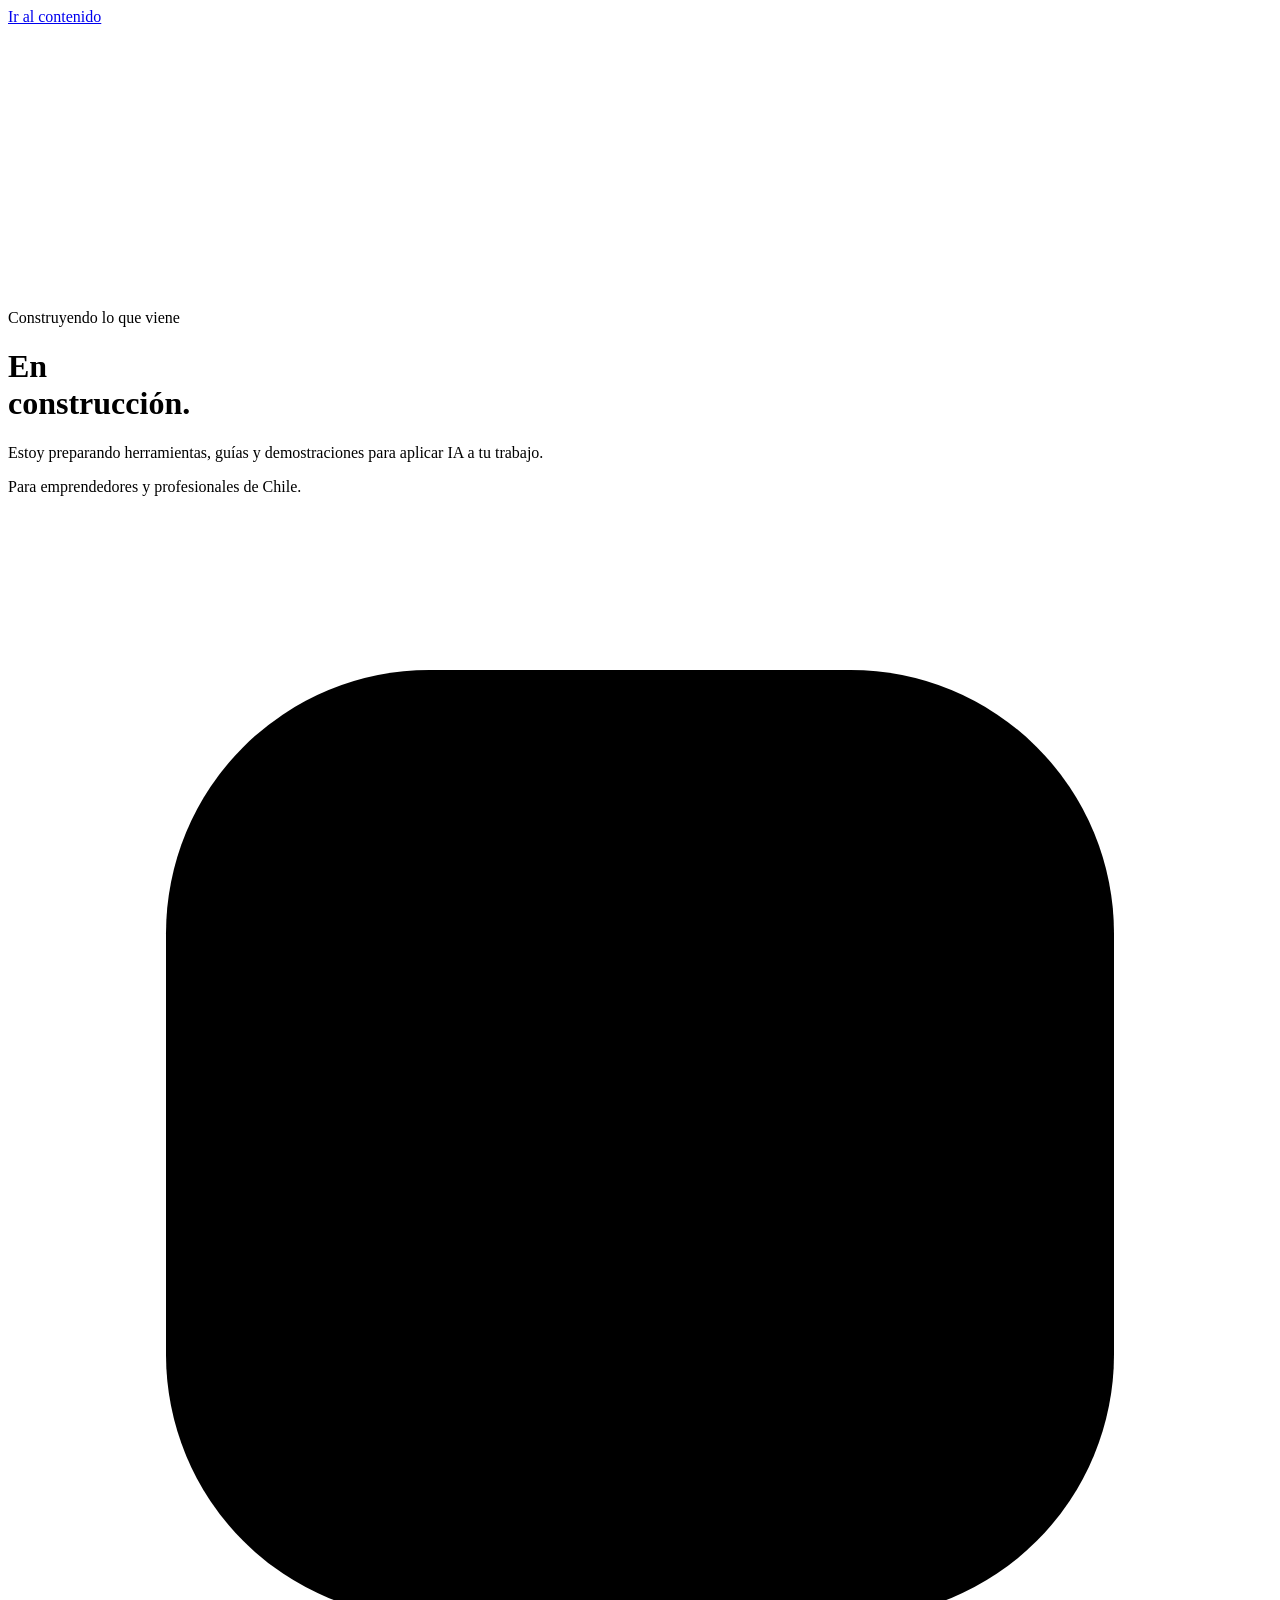
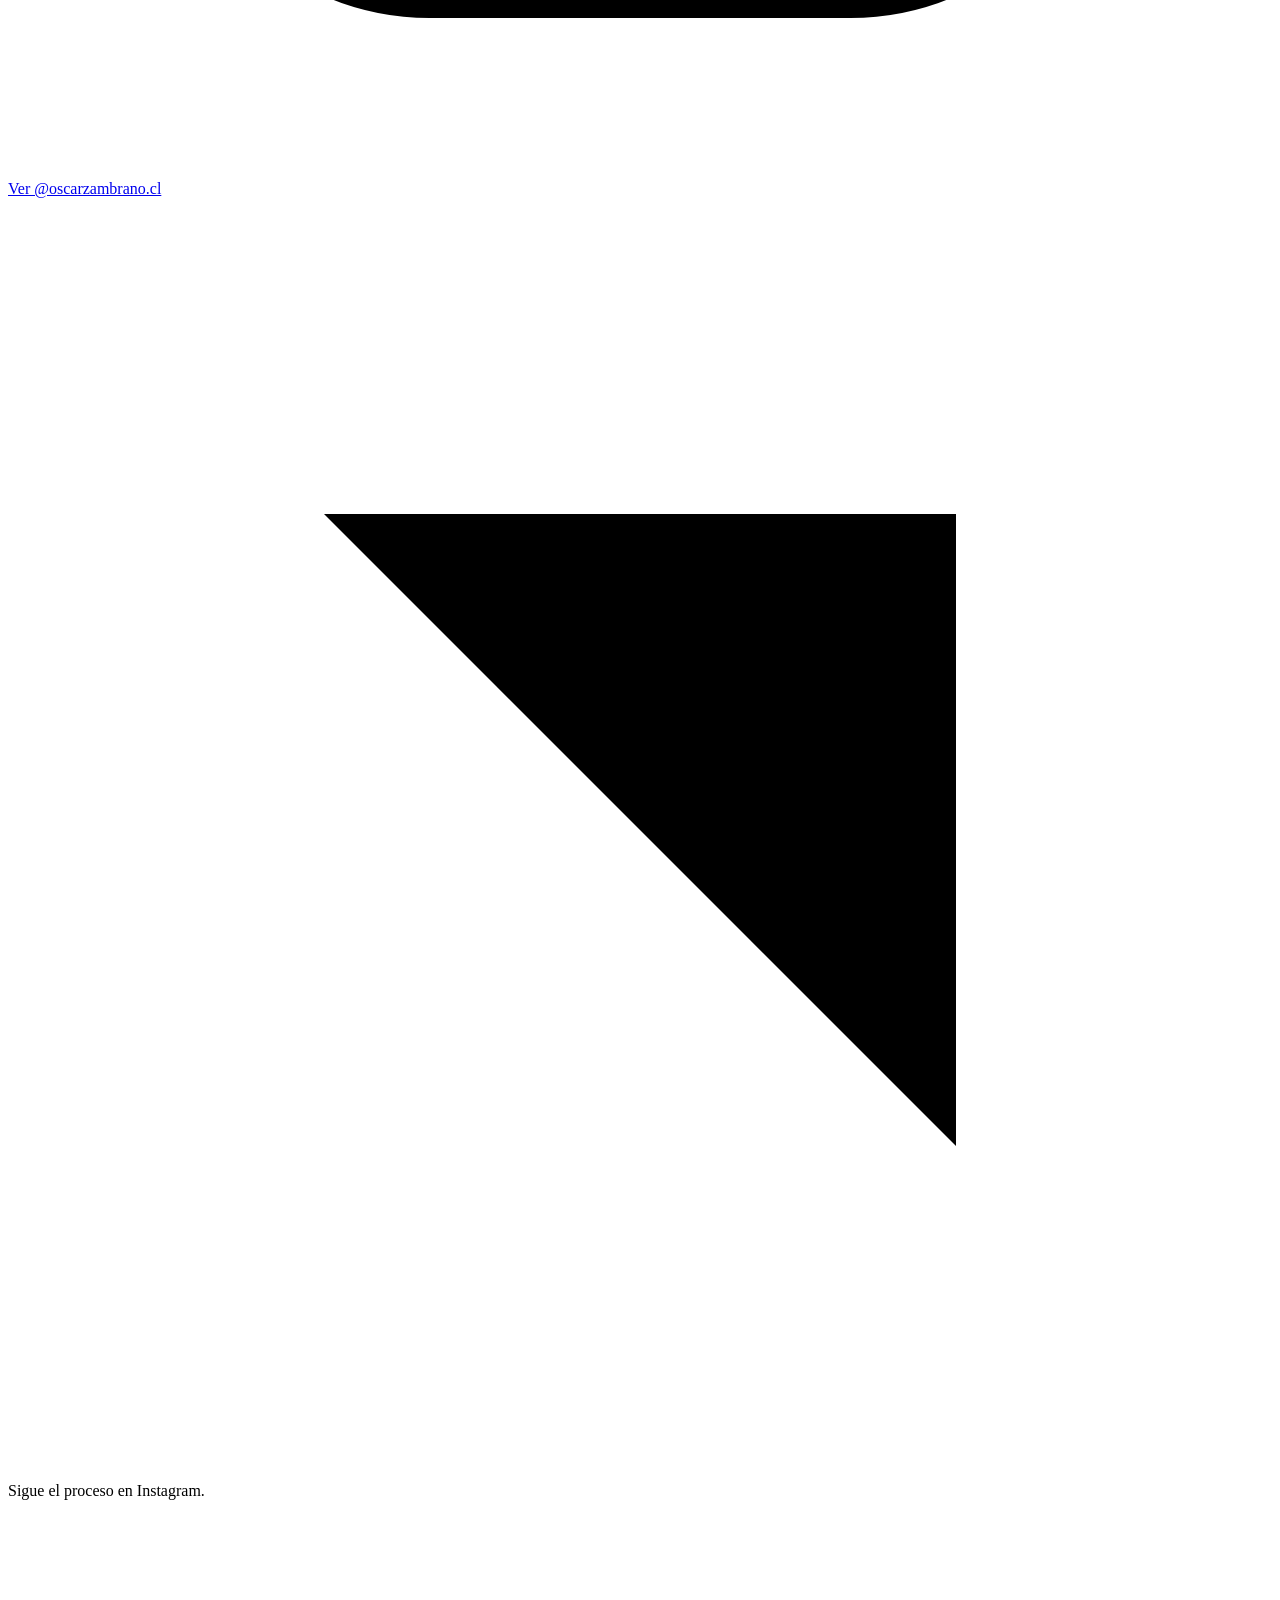
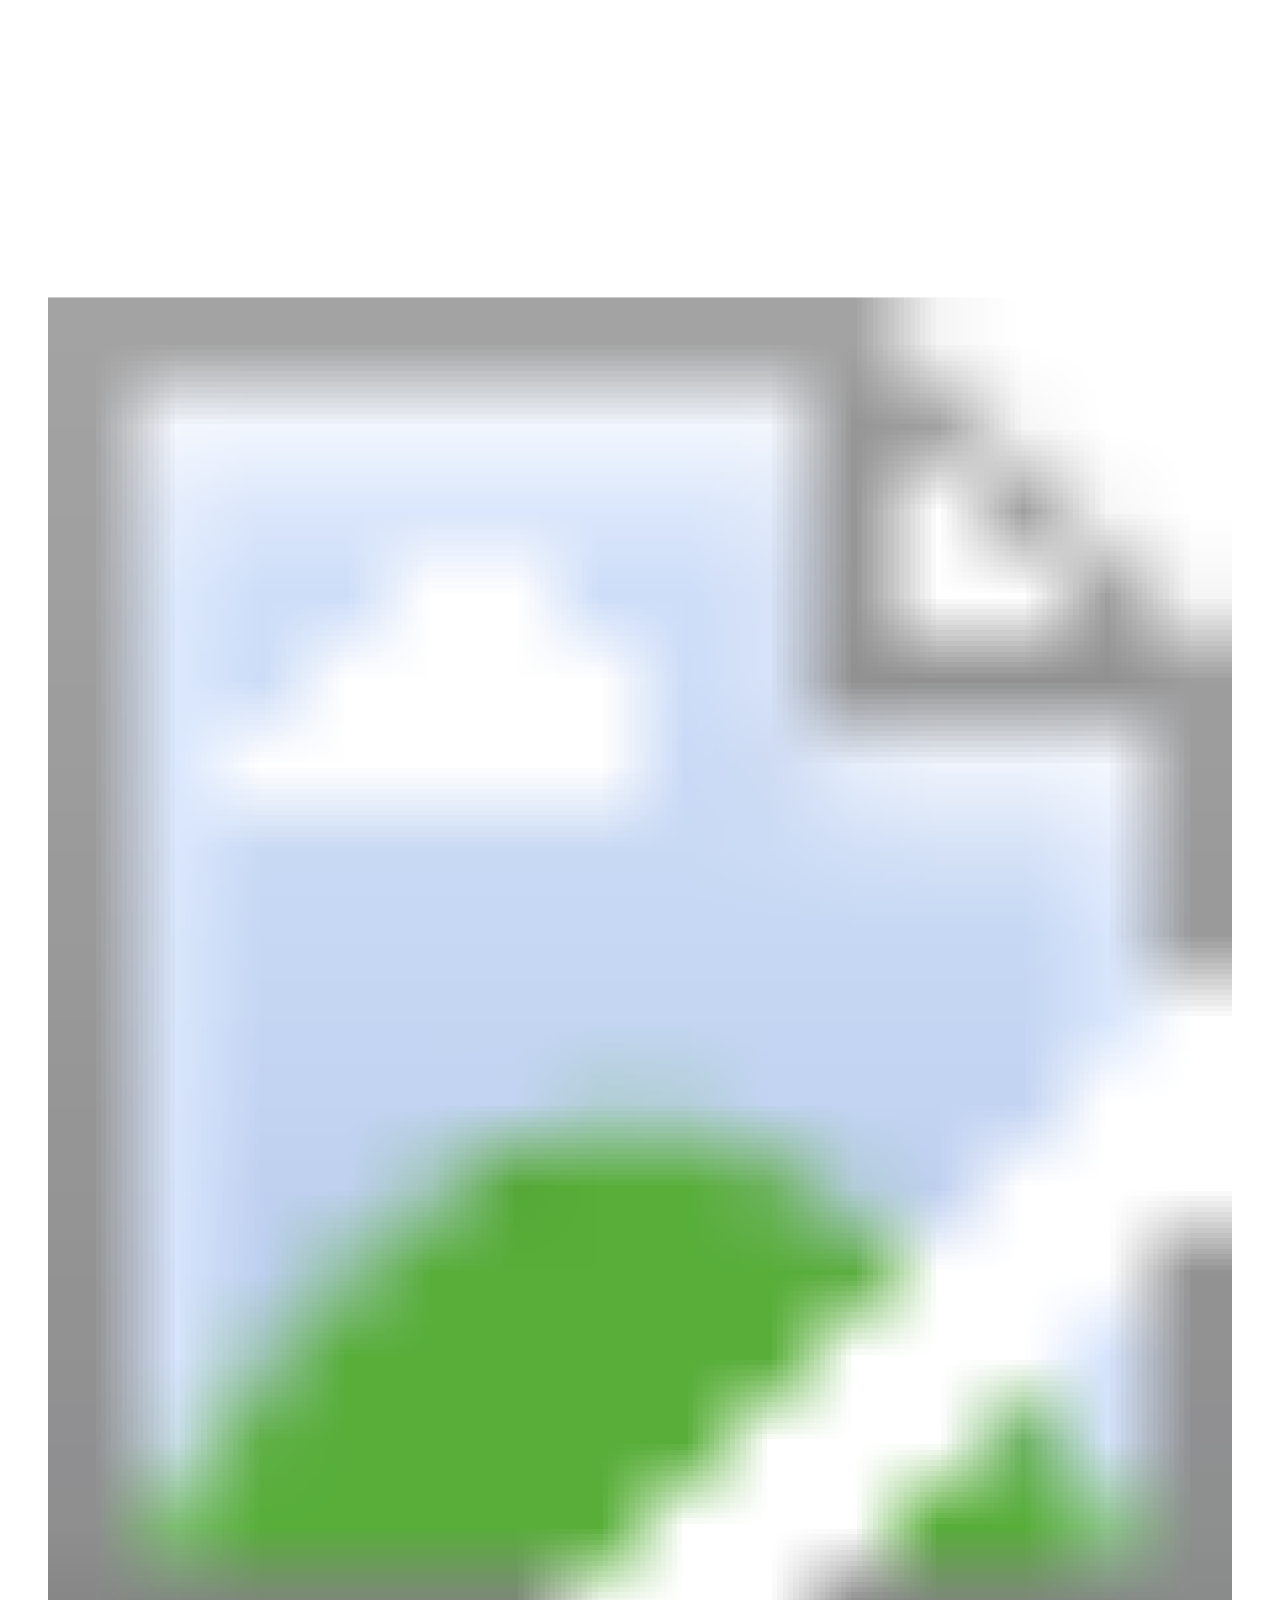
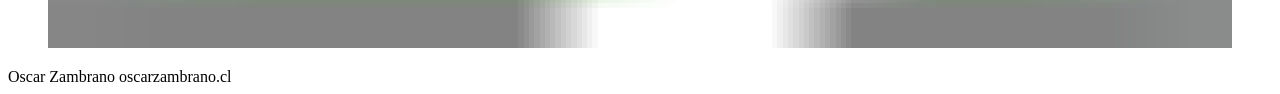
==== public/index.html @ 249a50ff "Add Oscar Zambrano under construction page" ====
<!doctype html>
<html lang="es-CL">
<head>
  <meta charset="utf-8">
  <meta name="viewport" content="width=device-width, initial-scale=1">
  <meta name="theme-color" content="#07050d">
  <title>Oscar Zambrano — En construcción</title>
  <meta name="description" content="Estoy construyendo mi espacio para compartir herramientas, guías y demostraciones de IA práctica. Sigue el proceso en @oscarzambrano.cl.">
  <link rel="canonical" href="https://oscarzambrano.cl/">
  <link rel="icon" href="/favicon.svg" type="image/svg+xml">
  <link rel="preload" href="/assets/Anton.woff2" as="font" type="font/woff2" crossorigin>
  <link rel="preload" href="/assets/Inter.woff2" as="font" type="font/woff2" crossorigin>
  <link rel="stylesheet" href="/styles.css">
  <meta property="og:type" content="website">
  <meta property="og:locale" content="es_CL">
  <meta property="og:site_name" content="Oscar Zambrano">
  <meta property="og:title" content="Oscar Zambrano — En construcción">
  <meta property="og:description" content="IA práctica, herramientas y guías. Estoy preparando lo que viene. Sigue el proceso en Instagram.">
  <meta property="og:url" content="https://oscarzambrano.cl/">
  <meta property="og:image" content="https://oscarzambrano.cl/assets/compartir.png">
  <meta property="og:image:width" content="1200">
  <meta property="og:image:height" content="630">
  <meta property="og:image:alt" content="Oscar Zambrano y su personaje chibi con la página en construcción">
  <meta name="twitter:card" content="summary_large_image">
</head>
<body>
  <a class="skip-link" href="#contenido">Ir al contenido</a>
  <div class="site-shell">
    <header class="site-header">
      <a class="brand" href="/" aria-label="Oscar Zambrano inicio">
        <svg class="signature" viewBox="230 1150 272 60" role="img" aria-label="Oscar Zambrano">
          <image href="/assets/firma-referencia.png" width="752" height="1344"/>
        </svg>
      </a>
      <span class="build-status"><span aria-hidden="true"></span>Construyendo lo que viene</span>
    </header>

    <main id="contenido" class="hero">
      <div class="hero-copy">
        <h1>En<br>construcción<span class="title-dot">.</span></h1>
        <p class="intro">Estoy preparando herramientas, guías y demostraciones para aplicar IA a tu trabajo.</p>
        <p class="audience">Para emprendedores y profesionales de Chile.</p>
        <a class="instagram-link" href="https://www.instagram.com/oscarzambrano.cl/" target="_blank" rel="noopener noreferrer">
          <svg viewBox="0 0 24 24" aria-hidden="true"><rect x="3" y="3" width="18" height="18" rx="5"/><circle cx="12" cy="12" r="4"/><circle class="ig-dot" cx="17.5" cy="6.5" r="1"/></svg>
          <span>Ver @oscarzambrano.cl</span>
          <svg class="external-icon" viewBox="0 0 24 24" aria-hidden="true"><path d="M6 18 18 6M6 6h12v12"/></svg>
        </a>
        <p class="follow-note">Sigue el proceso en Instagram.</p>
      </div>

      <figure class="hero-art">
        <svg class="character-scene" viewBox="0 0 752 1100" preserveAspectRatio="xMidYMid meet" role="img" aria-labelledby="personaje-titulo">
          <title id="personaje-titulo">Oscar Zambrano en versión chibi, con sobrecamisa violeta, convirtiendo notas en tareas</title>
          <defs><clipPath id="escena-personaje"><rect width="752" height="1100"/></clipPath></defs>
          <image href="/assets/oscar-chibi.png" width="752" height="1344" clip-path="url(#escena-personaje)"/>
        </svg>
      </figure>
    </main>

    <footer class="site-footer">
      <span>Oscar Zambrano</span>
      <span>oscarzambrano.cl</span>
    </footer>
  </div>
</body>
</html>
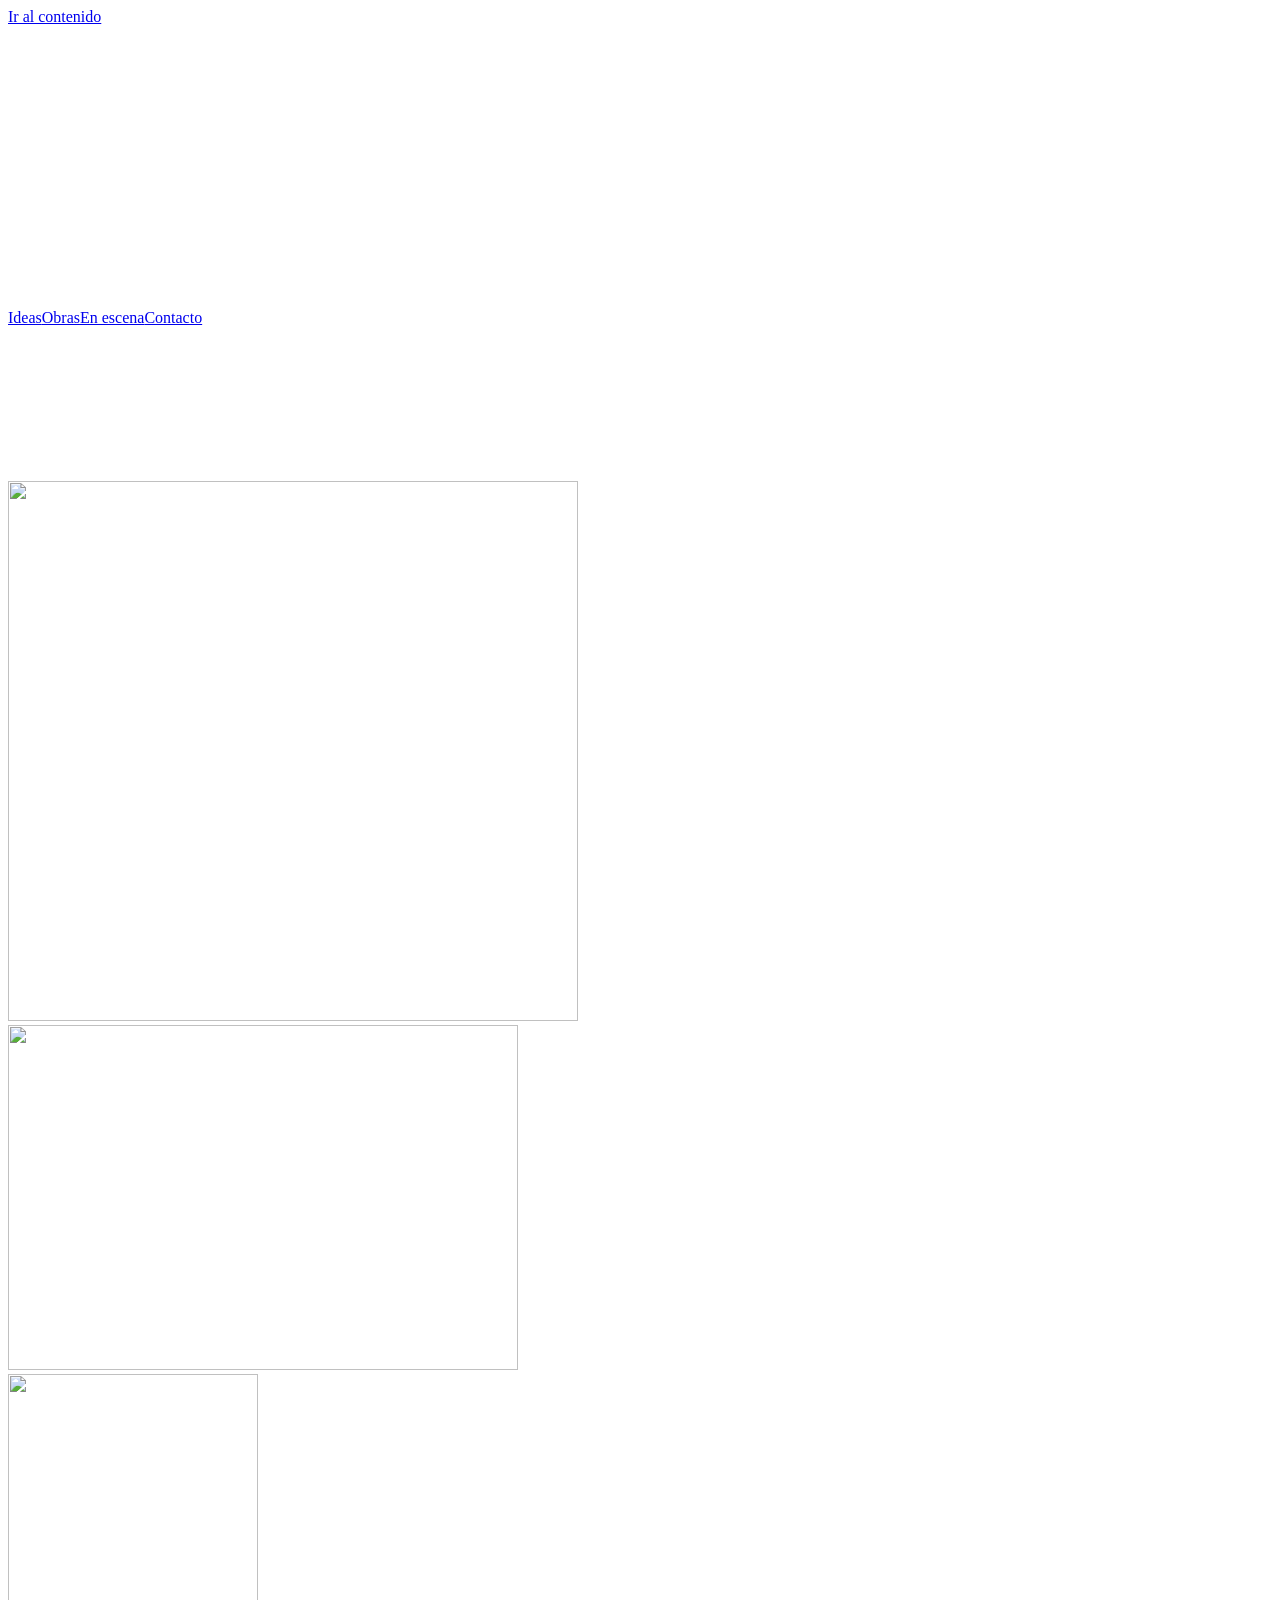
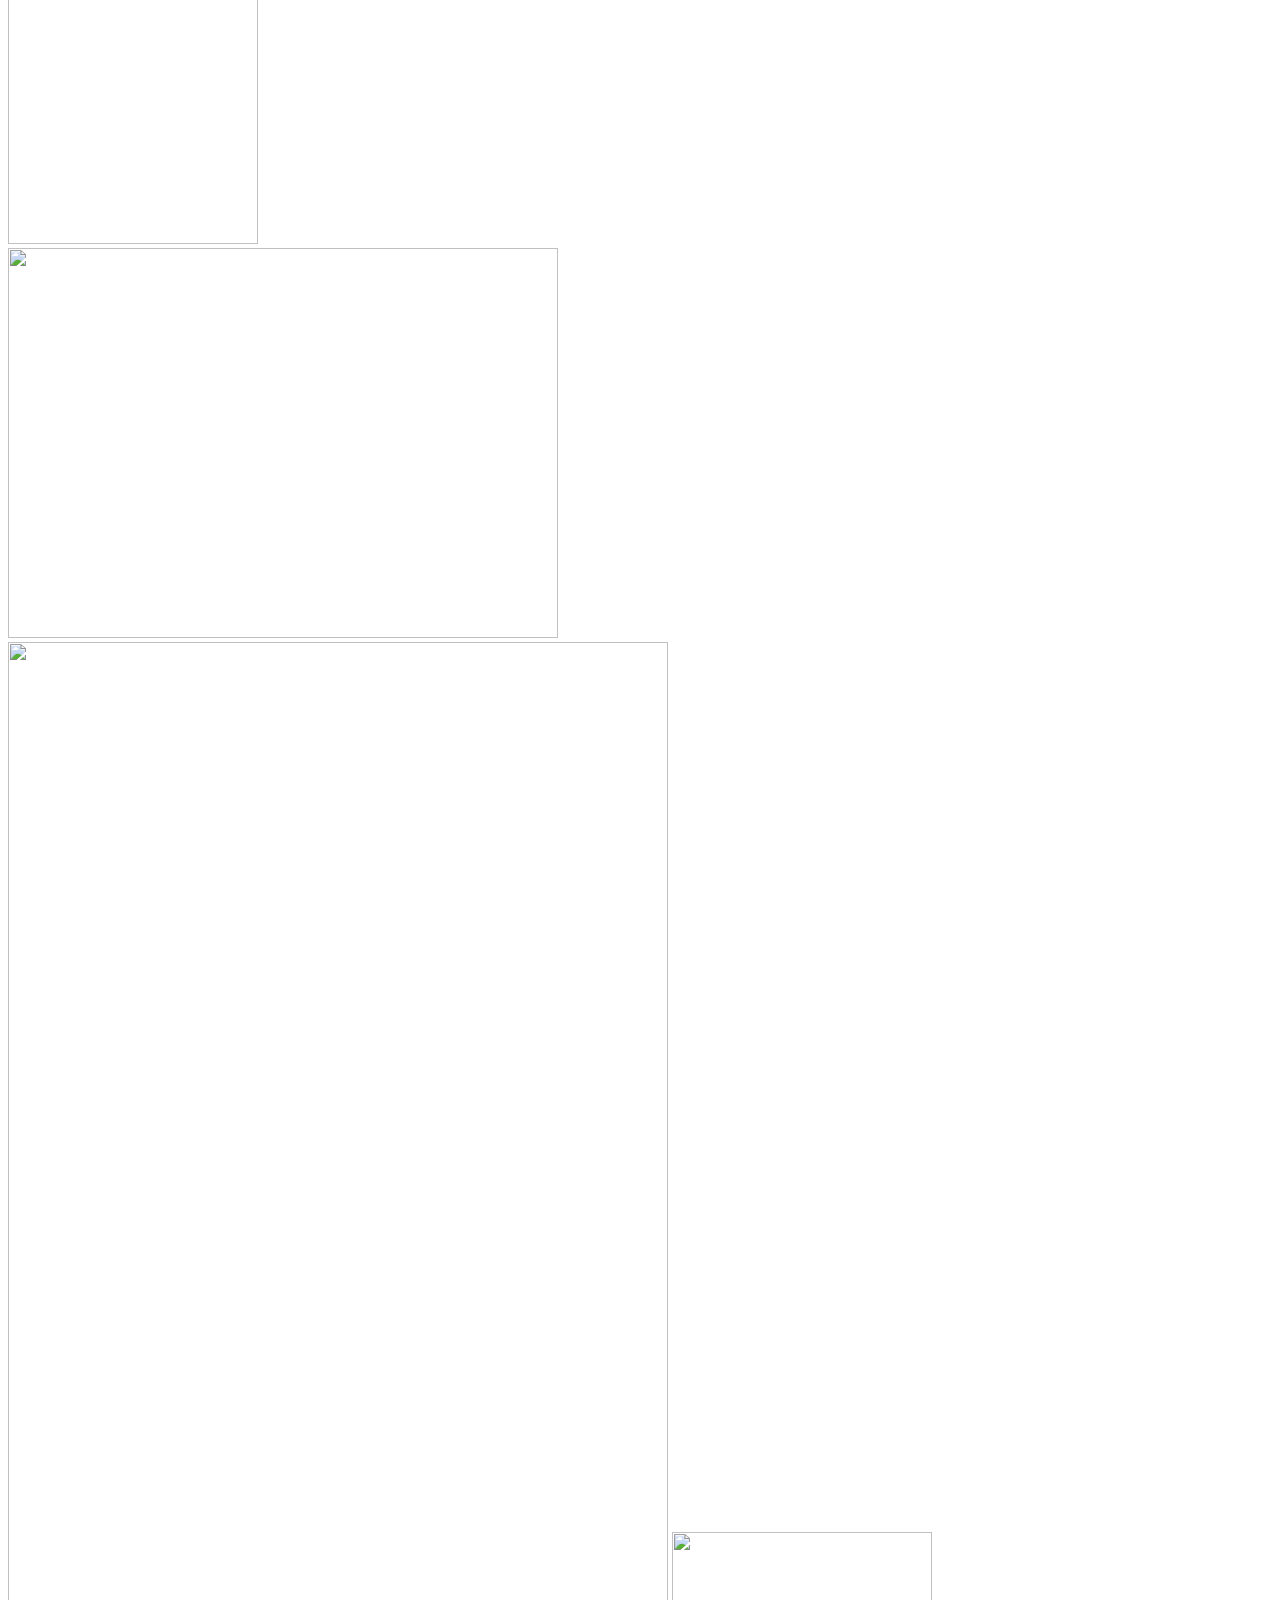
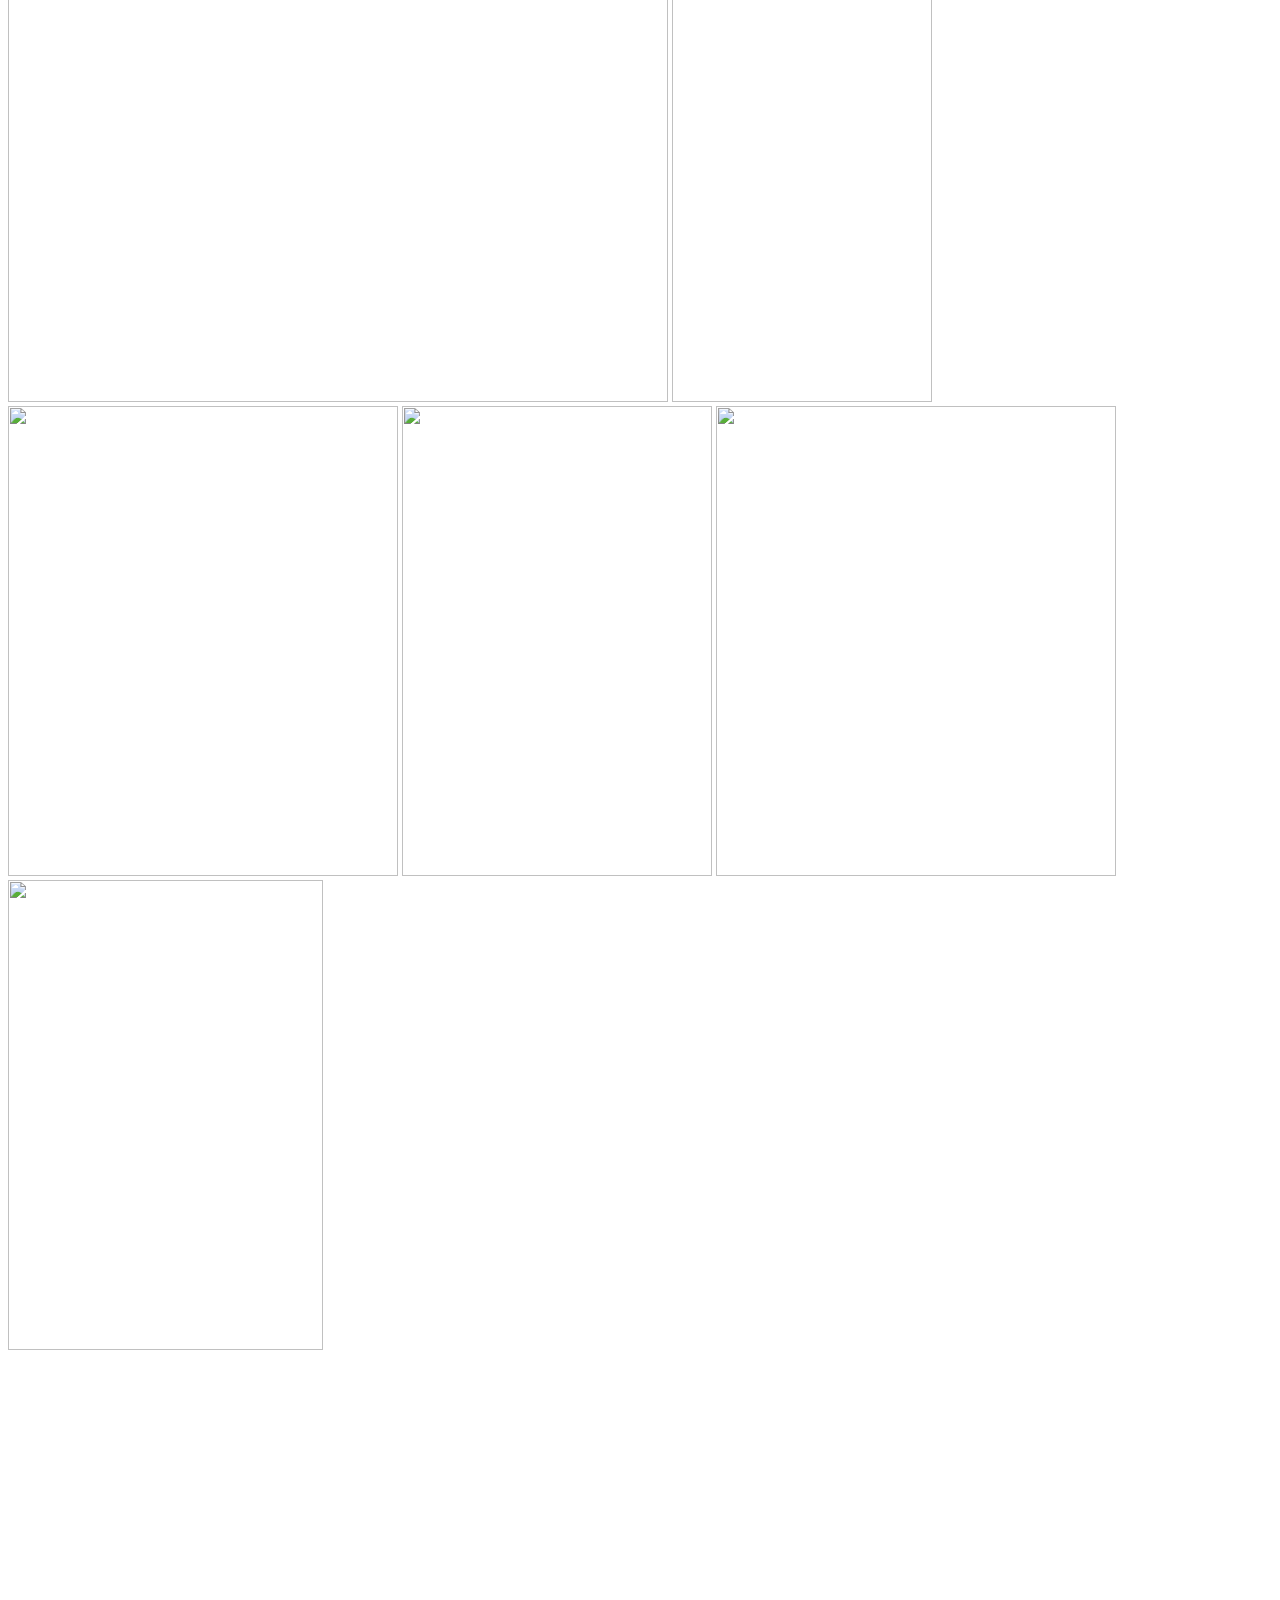
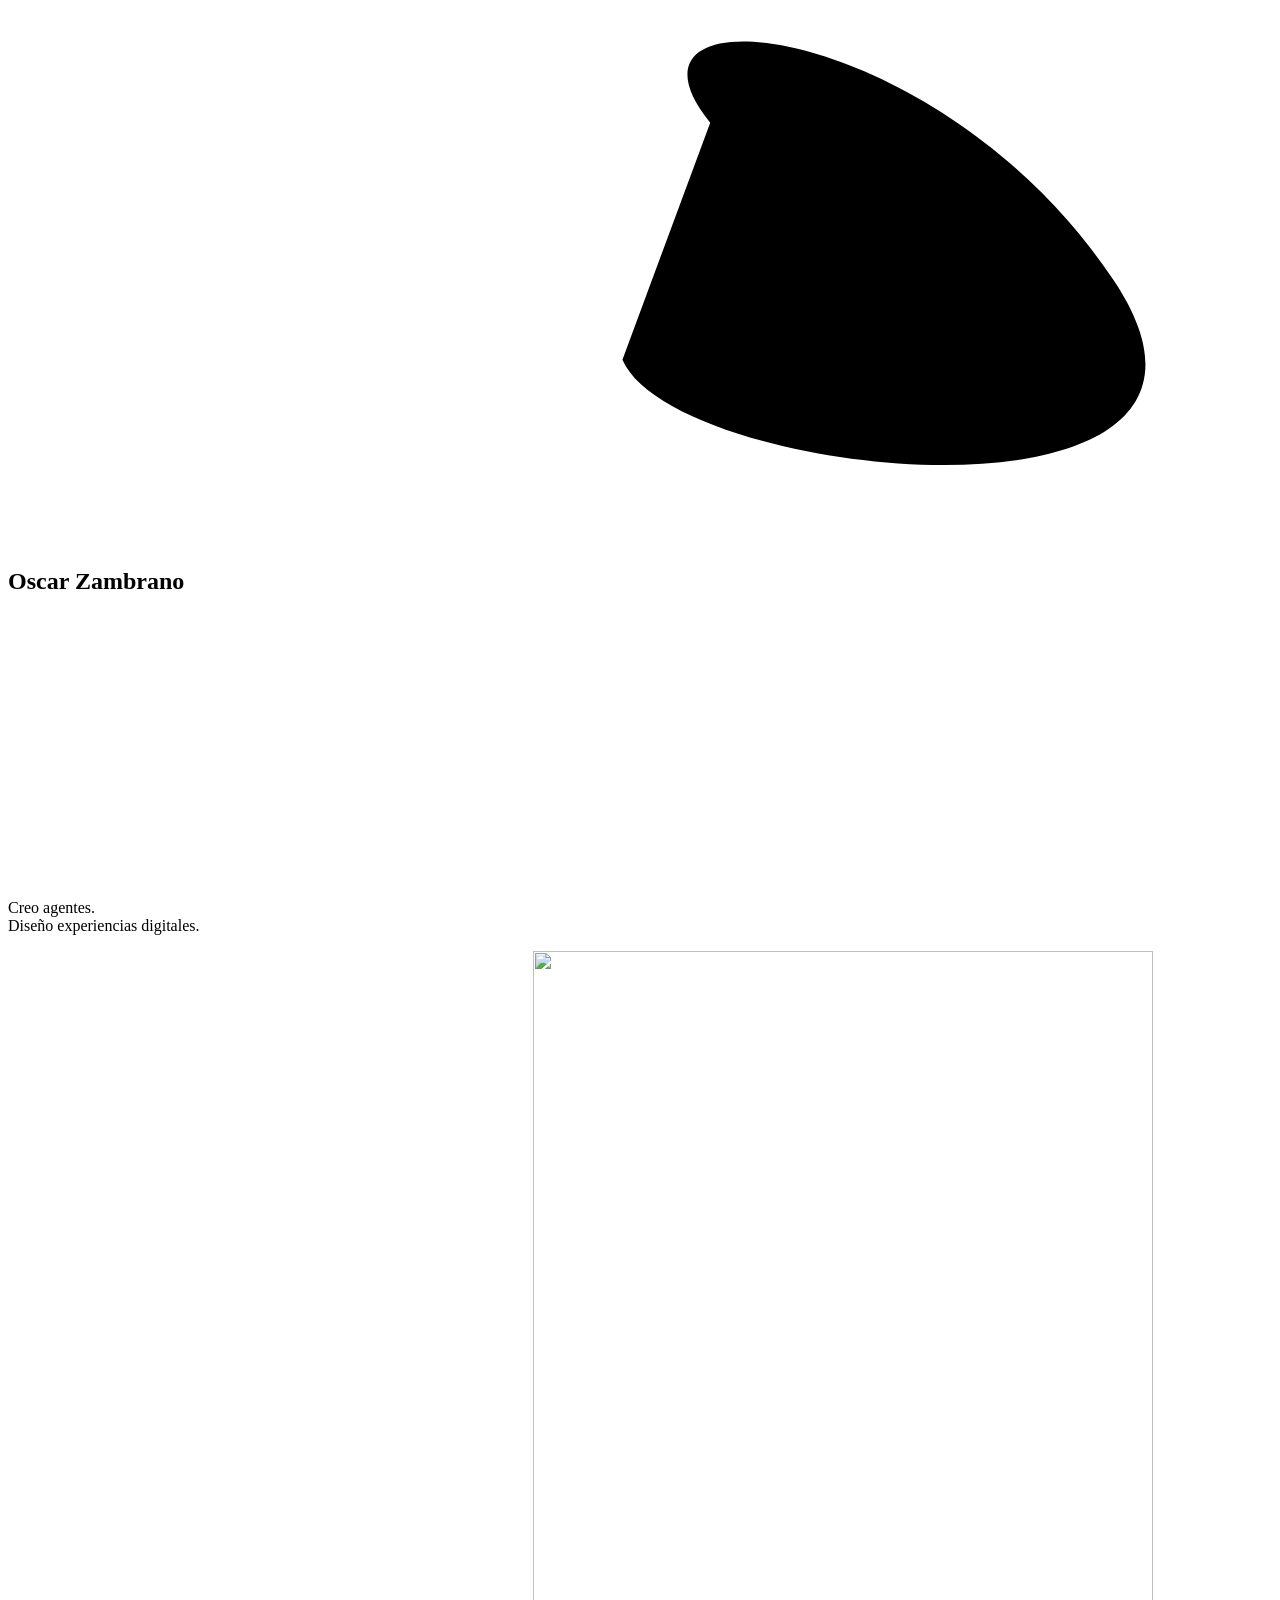
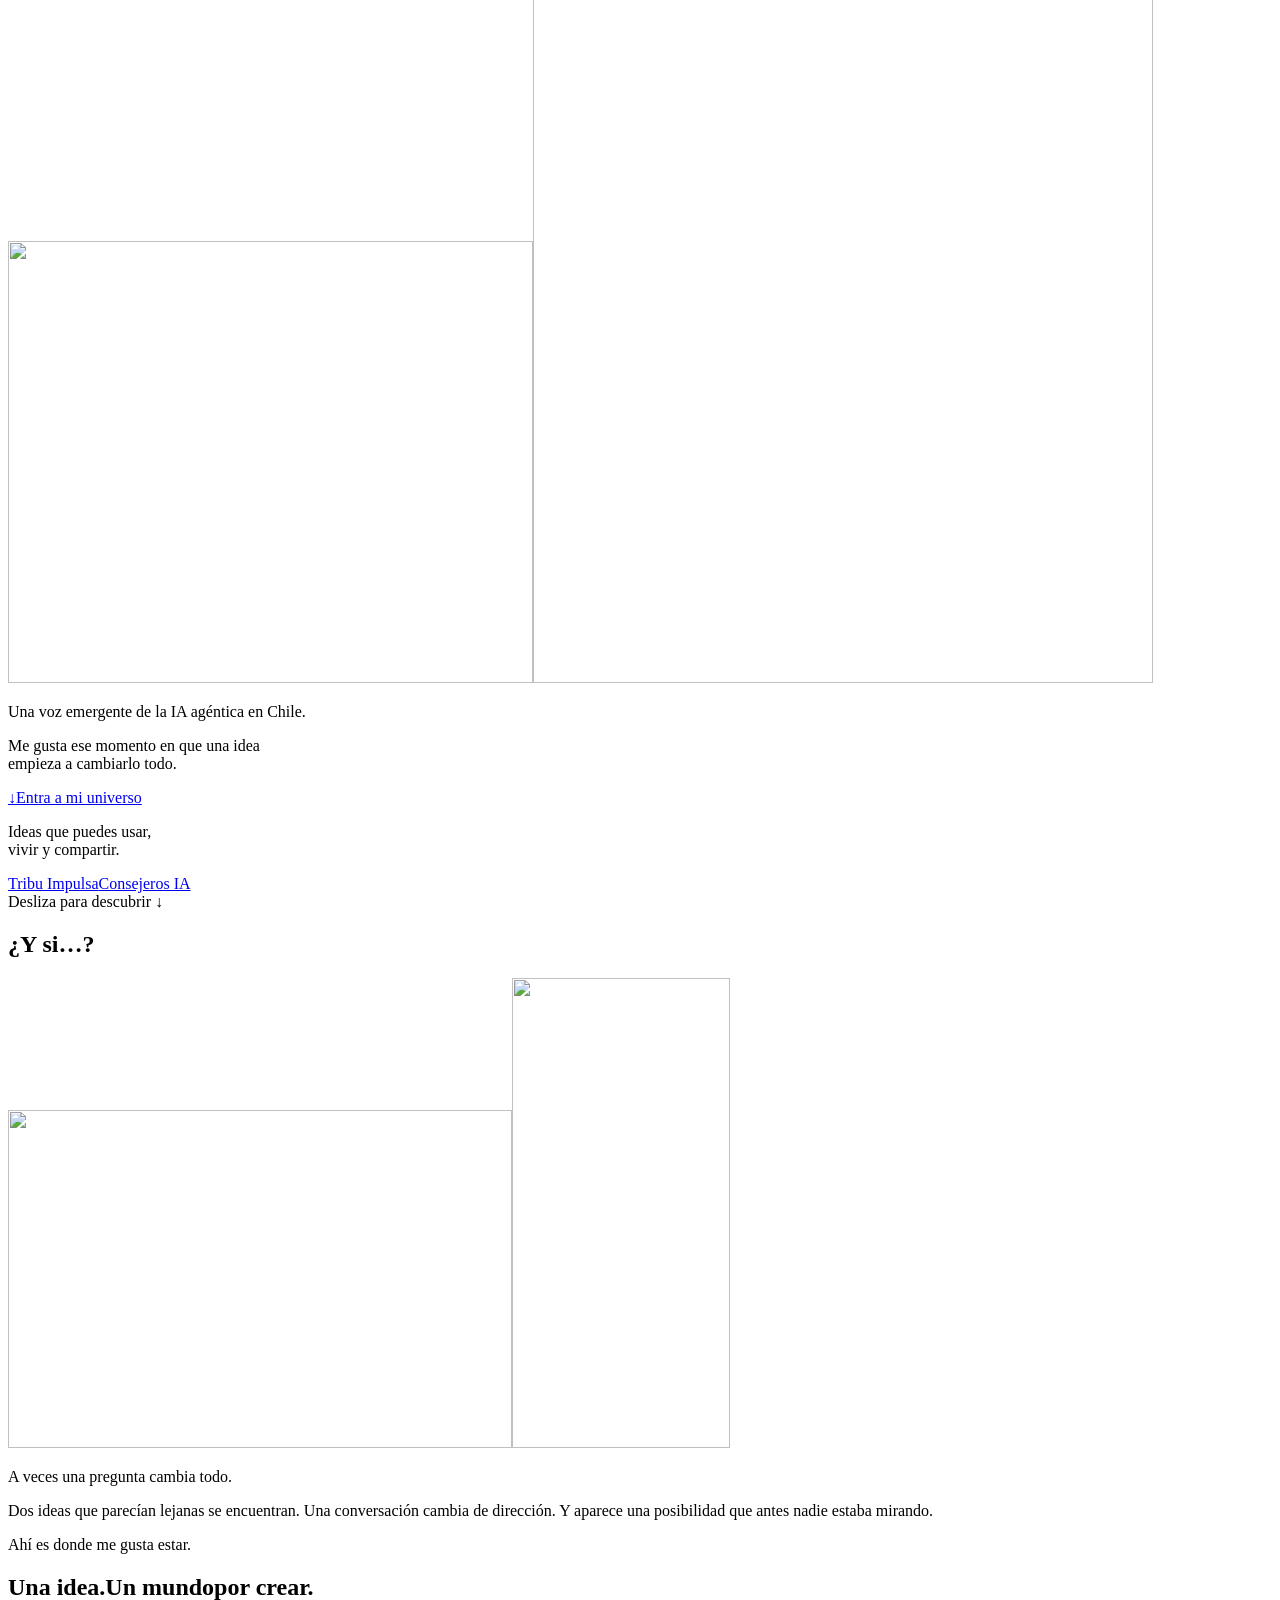
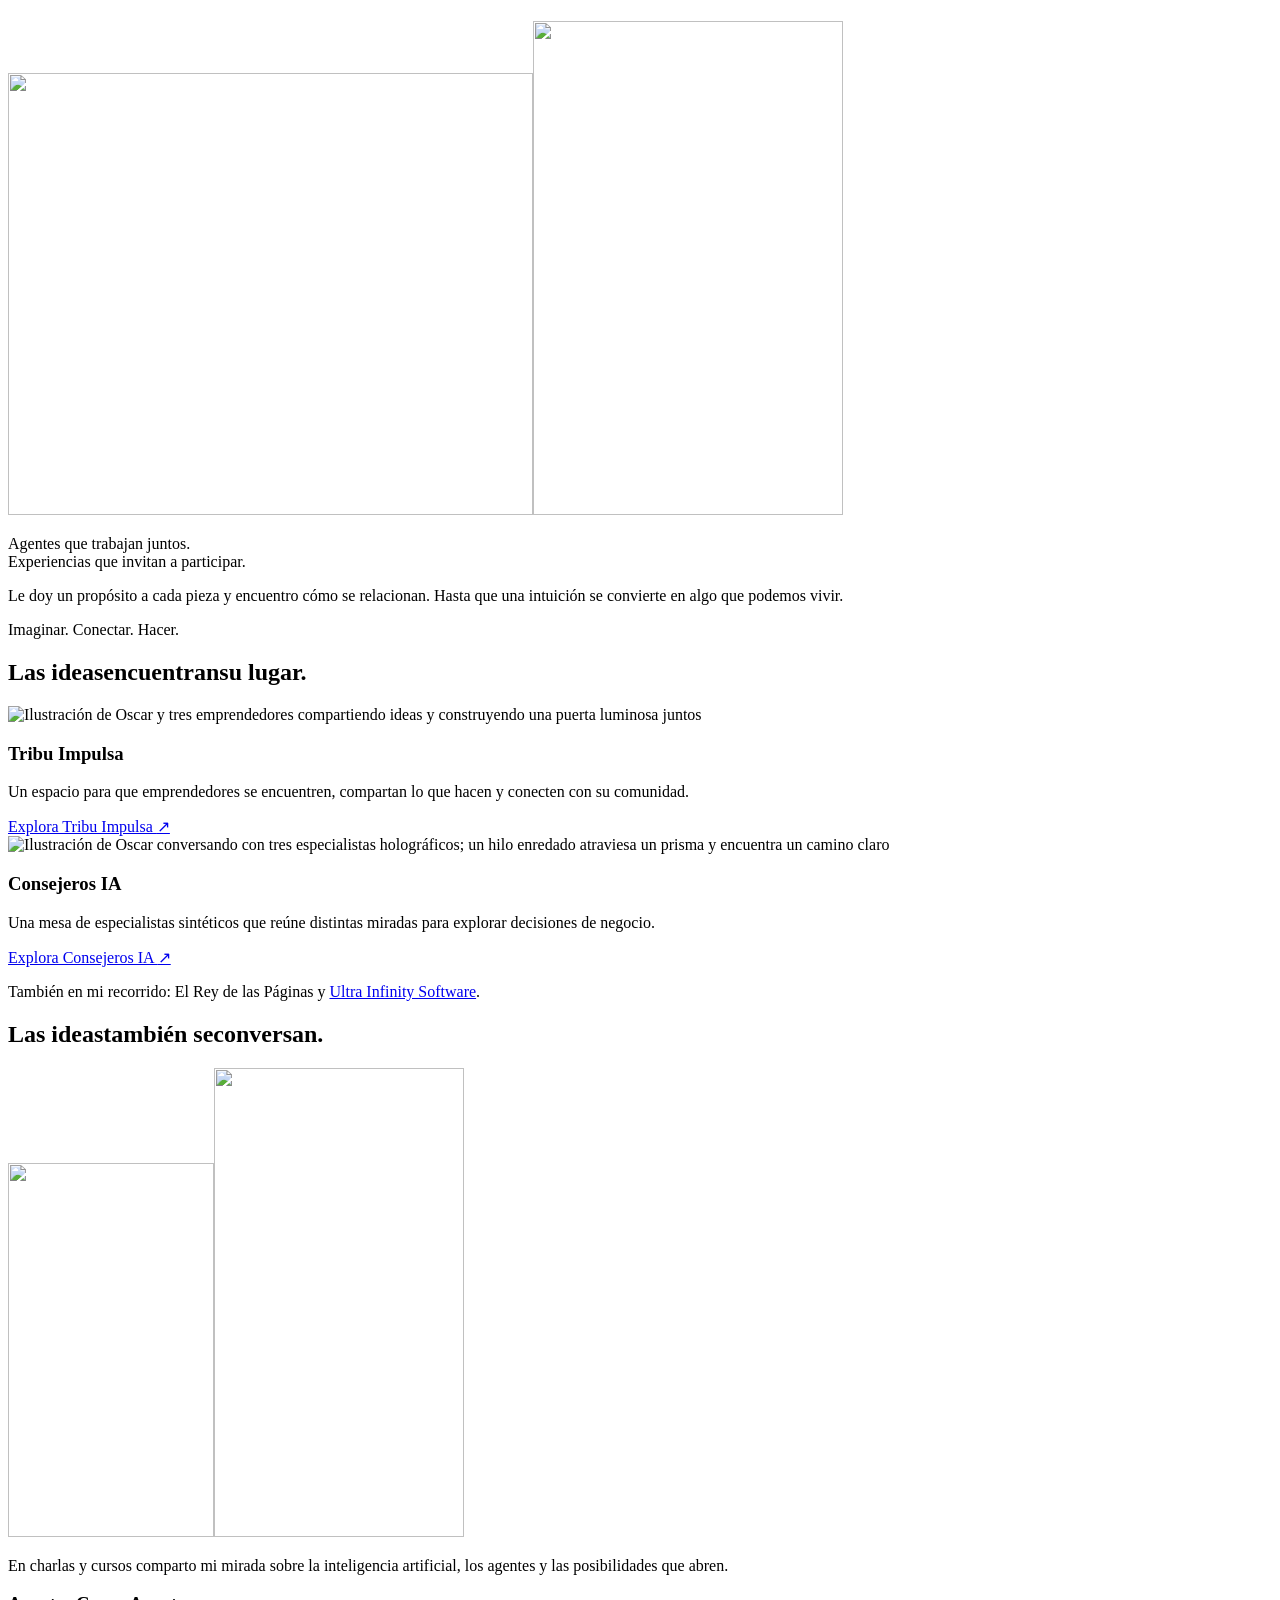
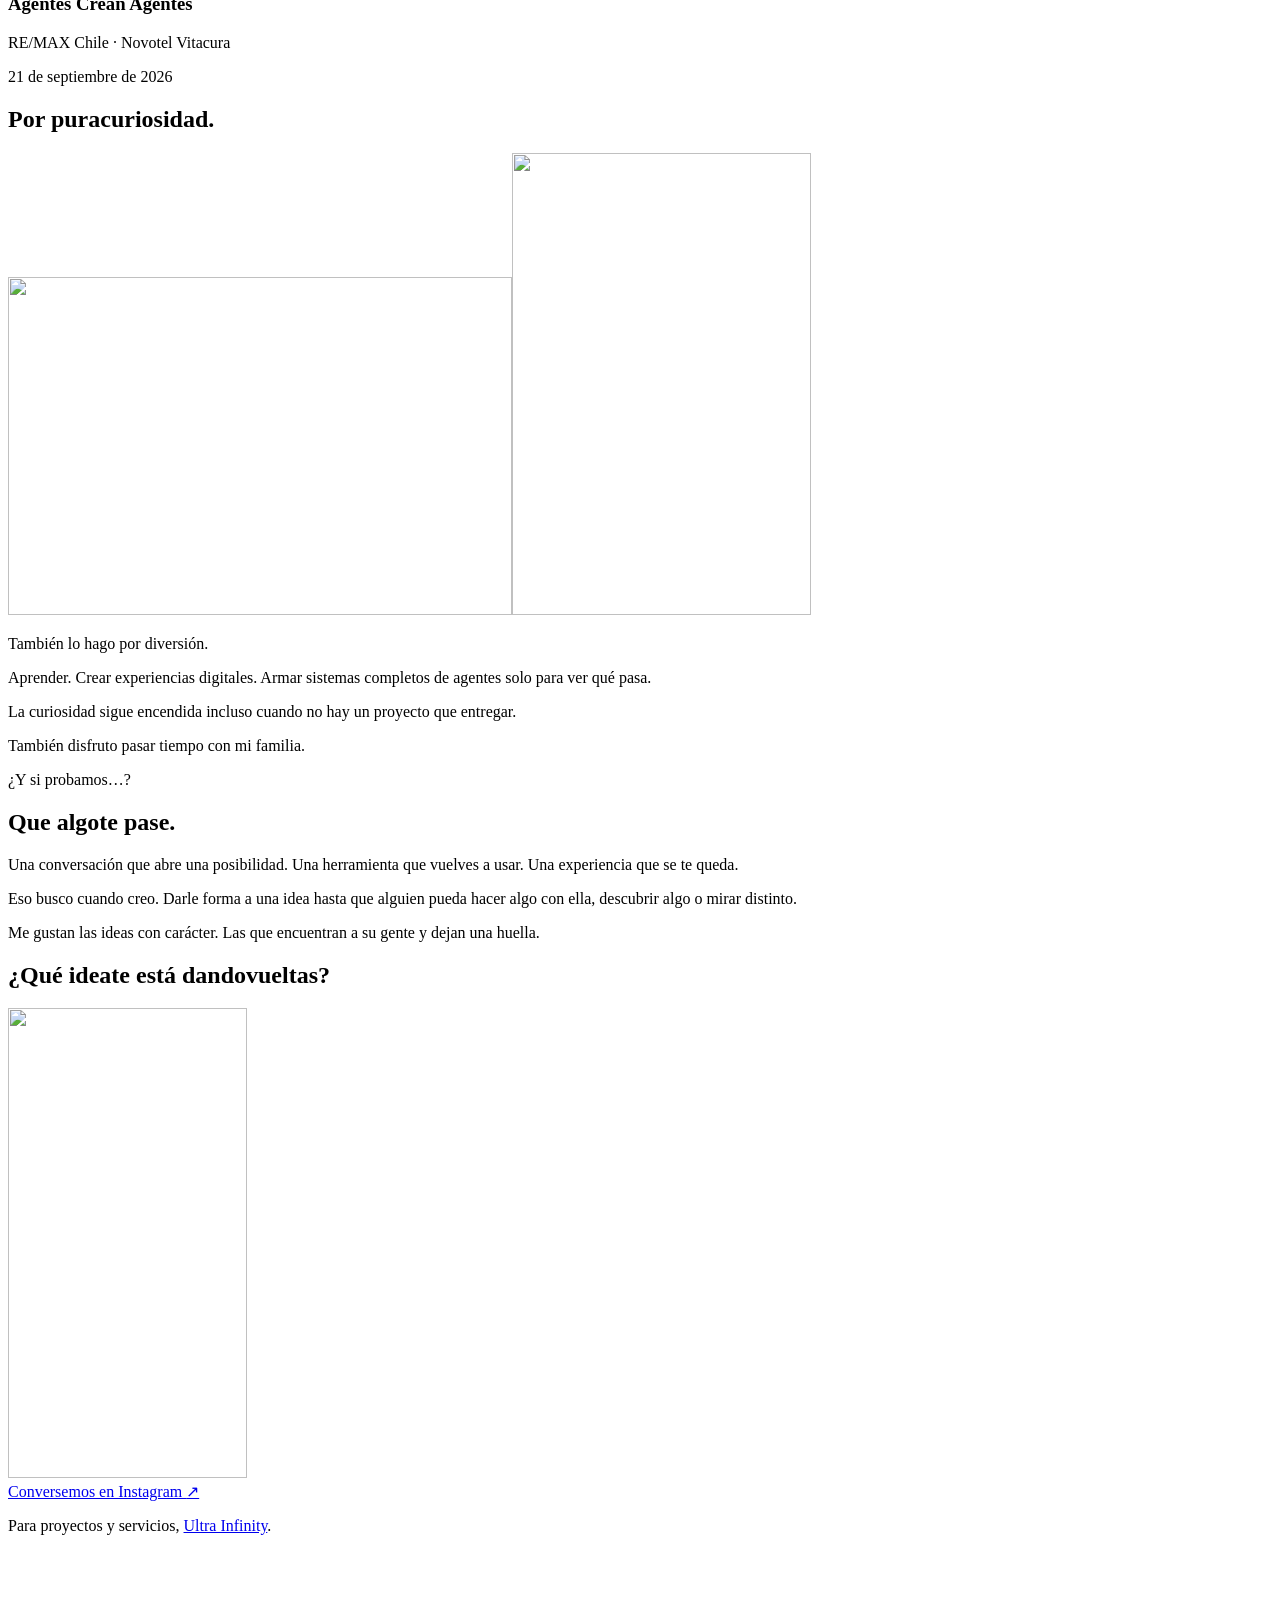
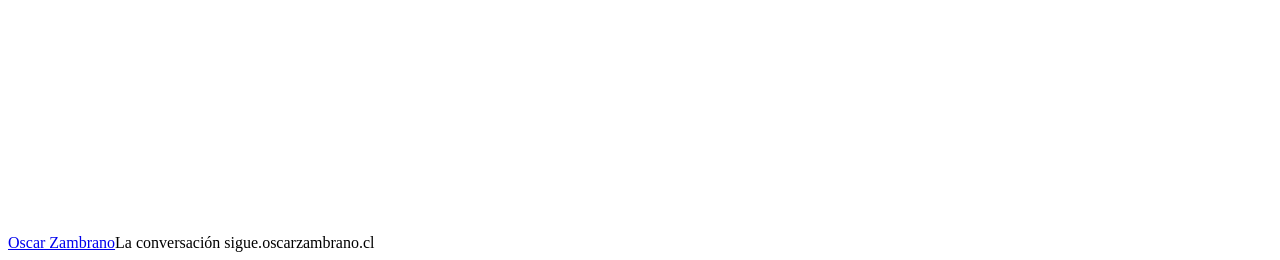
==== commit c15ba304: "Publish Oscar personal landing with chapter narration" ====
--- a/public/index.html
+++ b/public/index.html
@@ -1,66 +1,100 @@
 <!doctype html>
 <html lang="es-CL">
 <head>
-  <meta charset="utf-8">
-  <meta name="viewport" content="width=device-width, initial-scale=1">
+  <meta charset="utf-8"><meta name="viewport" content="width=device-width, initial-scale=1">
   <meta name="theme-color" content="#07050d">
-  <title>Oscar Zambrano — En construcción</title>
-  <meta name="description" content="Estoy construyendo mi espacio para compartir herramientas, guías y demostraciones de IA práctica. Sigue el proceso en @oscarzambrano.cl.">
-  <link rel="canonical" href="https://oscarzambrano.cl/">
-  <link rel="icon" href="/favicon.svg" type="image/svg+xml">
+  <title>Oscar Zambrano | IA agéntica, charlas y experiencias digitales en Chile</title>
+  <meta name="description" content="Oscar Zambrano crea agentes de IA y experiencias digitales en Chile. Conoce Tribu Impulsa, Consejeros IA, sus charlas y su mirada sobre inteligencia artificial.">
+  <link rel="canonical" href="https://oscarzambrano.cl/"><link rel="icon" href="/favicon.svg" type="image/svg+xml">
   <link rel="preload" href="/assets/Anton.woff2" as="font" type="font/woff2" crossorigin>
   <link rel="preload" href="/assets/Inter.woff2" as="font" type="font/woff2" crossorigin>
-  <link rel="stylesheet" href="/styles.css">
-  <meta property="og:type" content="website">
-  <meta property="og:locale" content="es_CL">
-  <meta property="og:site_name" content="Oscar Zambrano">
-  <meta property="og:title" content="Oscar Zambrano — En construcción">
-  <meta property="og:description" content="IA práctica, herramientas y guías. Estoy preparando lo que viene. Sigue el proceso en Instagram.">
-  <meta property="og:url" content="https://oscarzambrano.cl/">
-  <meta property="og:image" content="https://oscarzambrano.cl/assets/compartir.png">
-  <meta property="og:image:width" content="1200">
-  <meta property="og:image:height" content="630">
-  <meta property="og:image:alt" content="Oscar Zambrano y su personaje chibi con la página en construcción">
-  <meta name="twitter:card" content="summary_large_image">
+  <link rel="preload" href="/assets/capas/oscar-hero-optim.webp" as="image" fetchpriority="high" imagesrcset="/assets/capas/oscar-hero-movil.webp 380w, /assets/capas/oscar-hero-optim.webp 620w" imagesizes="(max-width:720px) 75vw, 52vw">
+  <link rel="stylesheet" href="/styles.css?v=20261005-lectura"><link rel="stylesheet" href="/mobile.css?v=20261005-4"><script src="/vendor/gsap.min.js" defer></script><script src="/vendor/ScrollTrigger.min.js" defer></script><script src="/escena.js?v=20261005-lectura" type="module"></script><script src="/lectura.js?v=20261005-voz-2" type="module"></script>
+  <meta property="og:type" content="website"><meta property="og:locale" content="es_CL">
+  <meta property="og:site_name" content="Oscar Zambrano"><meta property="og:title" content="Oscar Zambrano | IA agéntica y experiencias digitales en Chile">
+  <meta property="og:description" content="Oscar Zambrano crea agentes de IA y experiencias digitales en Chile. Conoce Tribu Impulsa, Consejeros IA, sus charlas y su mirada sobre inteligencia artificial.">
+  <meta property="og:url" content="https://oscarzambrano.cl/"><meta property="og:image" content="https://oscarzambrano.cl/assets/oscar-orquestando.png">
+  <meta property="og:image:width" content="1344"><meta property="og:image:height" content="752">
+  <meta property="og:image:alt" content="Oscar Zambrano en versión chibi, orquestando agentes y experiencias digitales.">
+  <meta name="twitter:card" content="summary_large_image"><meta name="twitter:title" content="Oscar Zambrano | IA agéntica y experiencias digitales"><meta name="twitter:description" content="Oscar Zambrano crea agentes de IA y experiencias digitales en Chile. Conoce Tribu Impulsa, Consejeros IA, sus charlas y su mirada sobre inteligencia artificial."><meta name="robots" content="index,follow,max-image-preview:large"><link rel="alternate" type="text/markdown" href="/index.md"><link rel="describedby" href="/llms.txt">
+<script type="application/ld+json">{"@context": "https://schema.org", "@graph": [{"@type": "Person", "@id": "https://oscarzambrano.cl/#oscar", "name": "Oscar Zambrano", "url": "https://oscarzambrano.cl/", "jobTitle": "Creador de agentes de IA y experiencias digitales", "description": "Oscar Zambrano crea agentes de IA y experiencias digitales en Chile. Conoce Tribu Impulsa, Consejeros IA, sus charlas y su mirada sobre inteligencia artificial.", "knowsAbout": ["IA agéntica", "Agentes de inteligencia artificial", "Experiencias digitales", "Charlas de inteligencia artificial", "Cursos de inteligencia artificial"], "sameAs": ["https://www.instagram.com/oscarzambrano.cl/"], "image": {"@type": "ImageObject", "url": "https://oscarzambrano.cl/assets/oscar-orquestando.png", "caption": "Representación artística chibi de Oscar Zambrano orquestando agentes y experiencias digitales."}}, {"@type": "WebSite", "@id": "https://oscarzambrano.cl/#website", "url": "https://oscarzambrano.cl/", "name": "Oscar Zambrano", "inLanguage": "es-CL", "publisher": {"@id": "https://oscarzambrano.cl/#oscar"}}, {"@type": "ProfilePage", "@id": "https://oscarzambrano.cl/#perfil", "url": "https://oscarzambrano.cl/", "name": "Oscar Zambrano: IA agéntica y experiencias digitales en Chile", "inLanguage": "es-CL", "dateModified": "2026-10-05", "mainEntity": {"@id": "https://oscarzambrano.cl/#oscar"}, "isPartOf": {"@id": "https://oscarzambrano.cl/#website"}}, {"@type": "CreativeWork", "name": "Tribu Impulsa", "url": "https://www.tribuimpulsa.cl/", "creator": {"@id": "https://oscarzambrano.cl/#oscar"}}, {"@type": "CreativeWork", "name": "Consejeros IA", "url": "https://www.consejerosia.cl/", "creator": {"@id": "https://oscarzambrano.cl/#oscar"}}]}</script>
 </head>
 <body>
   <a class="skip-link" href="#contenido">Ir al contenido</a>
-  <div class="site-shell">
-    <header class="site-header">
-      <a class="brand" href="/" aria-label="Oscar Zambrano inicio">
-        <svg class="signature" viewBox="230 1150 272 60" role="img" aria-label="Oscar Zambrano">
-          <image href="/assets/firma-referencia.png" width="752" height="1344"/>
-        </svg>
-      </a>
-      <span class="build-status"><span aria-hidden="true"></span>Construyendo lo que viene</span>
-    </header>
-
-    <main id="contenido" class="hero">
-      <div class="hero-copy">
-        <h1>En<br>construcción<span class="title-dot">.</span></h1>
-        <p class="intro">Estoy preparando herramientas, guías y demostraciones para aplicar IA a tu trabajo.</p>
-        <p class="audience">Para emprendedores y profesionales de Chile.</p>
-        <a class="instagram-link" href="https://www.instagram.com/oscarzambrano.cl/" target="_blank" rel="noopener noreferrer">
-          <svg viewBox="0 0 24 24" aria-hidden="true"><rect x="3" y="3" width="18" height="18" rx="5"/><circle cx="12" cy="12" r="4"/><circle class="ig-dot" cx="17.5" cy="6.5" r="1"/></svg>
-          <span>Ver @oscarzambrano.cl</span>
-          <svg class="external-icon" viewBox="0 0 24 24" aria-hidden="true"><path d="M6 18 18 6M6 6h12v12"/></svg>
-        </a>
-        <p class="follow-note">Sigue el proceso en Instagram.</p>
+  <header class="site-header"><a class="brand" href="#contenido" aria-label="Oscar Zambrano, inicio">
+      <svg class="signature" viewBox="0 0 272 60" role="img" aria-label="Oscar Zambrano">
+        <defs><filter id="firma-blanca" color-interpolation-filters="sRGB"><feColorMatrix type="matrix" values="0 0 0 0 1 0 0 0 0 1 0 0 0 0 1 .2126 .7152 .0722 0 0"/><feComponentTransfer><feFuncA type="linear" slope="3" intercept="-1"/></feComponentTransfer></filter></defs>
+        <image href="/assets/firma-recorte.png" width="272" height="60" filter="url(#firma-blanca)"/>
+      </svg>
+    </a><nav aria-label="Principal"><a href="#mirada">Ideas</a><a href="#obras">Obras</a><a href="#en-escena">En escena</a><a href="#contacto">Contacto</a></nav><button class="motion-toggle" aria-label="Pausar movimiento" type="button" aria-pressed="false" hidden><span aria-hidden="true">Ⅱ</span><span class="motion-label">Pausar movimiento</span></button><button class="reader-launcher" type="button" aria-label="Abrir lectura y capítulos" aria-expanded="false" aria-controls="chapter-tools" title="Lectura y capítulos" hidden><svg viewBox="0 0 24 24" width="22" height="22" fill="none" stroke="currentColor" stroke-width="1.6" stroke-linecap="round" stroke-linejoin="round" aria-hidden="true"><path d="M4 14v-3a8 8 0 0 1 16 0v3"/><rect x="3" y="12" width="4" height="8" rx="2"/><rect x="17" y="12" width="4" height="8" rx="2"/></svg></button></header>
+  <div class="stage" aria-hidden="true">
+    <div class="stage-halo"></div><canvas id="sculpture"></canvas>
+    <div class="parallax-depth">
+      <div class="prop prop-experiencia"><img src="/assets/capas/experiencia-optim.webp" alt="" width="570" height="540"></div>
+      <div class="prop prop-colaboradores"><img src="/assets/capas/colaboradores-optim.webp" alt="" width="510" height="345"></div>
+      <div class="prop prop-microfono"><img src="/assets/capas/microfono.webp" alt="" width="250" height="470"></div>
+      <div class="prop prop-cuaderno"><img src="/assets/capas/cuaderno.webp" alt="" width="550" height="390"></div>
+      <div class="actor">
+        <div class="actor-drift">
+          <img class="pose is-active" src="/assets/capas/oscar-hero-optim.webp" srcset="/assets/capas/oscar-hero-movil.webp 380w, /assets/capas/oscar-hero-optim.webp 620w" sizes="(max-width:720px) 75vw, 52vw" alt="" width="660" height="1360" fetchpriority="high">
+          <img class="pose" loading="lazy" fetchpriority="low" src="/assets/capas/pregunta.webp" alt="" width="260" height="470">
+          <img class="pose" loading="lazy" fetchpriority="low" src="/assets/capas/dirige.webp" alt="" width="390" height="470">
+          <img class="pose" loading="lazy" fetchpriority="low" src="/assets/capas/explica.webp" alt="" width="310" height="470">
+          <img class="pose" loading="lazy" fetchpriority="low" src="/assets/capas/explora.webp" alt="" width="400" height="470">
+          <img class="pose" loading="lazy" fetchpriority="low" src="/assets/capas/saluda.webp" alt="" width="315" height="470">
+        </div>
       </div>
-
-      <figure class="hero-art">
-        <svg class="character-scene" viewBox="0 0 752 1100" preserveAspectRatio="xMidYMid meet" role="img" aria-labelledby="personaje-titulo">
-          <title id="personaje-titulo">Oscar Zambrano en versión chibi, con sobrecamisa violeta, convirtiendo notas en tareas</title>
-          <defs><clipPath id="escena-personaje"><rect width="752" height="1100"/></clipPath></defs>
-          <image href="/assets/oscar-chibi.png" width="752" height="1344" clip-path="url(#escena-personaje)"/>
-        </svg>
-      </figure>
-    </main>
-
-    <footer class="site-footer">
-      <span>Oscar Zambrano</span>
-      <span>oscarzambrano.cl</span>
-    </footer>
+    </div>
+    <svg class="connection" viewBox="0 0 1440 900" preserveAspectRatio="none"><defs><linearGradient id="line-color"><stop stop-color="#4eeff5"/><stop offset="1" stop-color="#ab61ff"/></linearGradient></defs><path d="M800 420C670 260 1060 300 1260 600S760 830 700 690"/></svg>
   </div>
-</body>
-</html>
+  <div class="scroll-progress" aria-hidden="true"><span></span></div>
+  <main id="contenido" tabindex="-1">
+    <section class="chapter hero" id="inicio" data-chapter="0" aria-labelledby="nombre">
+      <div class="scene-content">
+        <div class="hero-copy"><h1 id="nombre"><span class="visually-hidden">Oscar Zambrano</span><svg class="signature hero-signature" viewBox="0 0 272 60" aria-hidden="true"><image href="/assets/firma-recorte.png" width="272" height="60" filter="url(#firma-blanca)"/></svg></h1><p class="hero-line">Creo agentes.<br>Diseño experiencias digitales.</p><div class="mobile-scene mobile-scene--hero" aria-hidden="true"><img class="mobile-object" src="/assets/capas/experiencia-optim.webp" alt="" width="525" height="442" loading="lazy" decoding="async"><img class="mobile-oscar" src="/assets/capas/oscar-hero-optim.webp" srcset="/assets/capas/oscar-hero-movil.webp 380w, /assets/capas/oscar-hero-optim.webp 620w" sizes="(max-width:720px) 75vw, 52vw" alt="" width="620" height="1332" decoding="async"></div><p class="positioning-line">Una voz emergente de la IA agéntica en Chile.</p><p class="intro">Me gusta ese momento en que una idea<br class="desktop-break"> empieza a cambiarlo todo.</p><a class="journey-link" href="#mirada"><span aria-hidden="true">↓</span>Entra a mi universo</a></div>
+        <div class="hero-bottom"><p>Ideas que puedes usar,<br>vivir y compartir.</p><div><a href="#tribu">Tribu Impulsa</a><a href="#consejeros">Consejeros IA</a></div><span class="scroll-hint" aria-hidden="true">Desliza para descubrir <b>↓</b></span></div>
+      </div>
+    </section>
+    <section class="chapter mirada" id="mirada" data-chapter="1" aria-labelledby="mirada-titulo">
+      <div class="scene-content"><div class="question-copy"><h2 id="mirada-titulo"><span class="title-line">¿Y si…?</span></h2><div class="mobile-scene mobile-scene--pregunta" aria-hidden="true"><img class="mobile-object" src="/assets/capas/cuaderno.webp" alt="" width="504" height="338" loading="lazy" decoding="async"><img class="mobile-oscar" src="/assets/capas/pregunta.webp" alt="" width="218" height="470" loading="lazy" decoding="async"></div><p class="lead">A veces una pregunta cambia todo.</p><p>Dos ideas que parecían lejanas se encuentran. Una conversación cambia de dirección. Y aparece una posibilidad que antes nadie estaba mirando.</p><p class="closing-line">Ahí es donde me gusta estar.</p></div></div>
+    </section>
+    <section class="chapter crear" id="crear" data-chapter="2" aria-labelledby="crear-titulo">
+      <div class="scene-content"><div class="create-copy"><h2 id="crear-titulo"><span class="title-line">Una idea.</span><span class="title-line">Un mundo</span><span class="title-line">por crear.</span></h2><div class="mobile-scene mobile-scene--dirige" aria-hidden="true"><img class="mobile-object" src="/assets/capas/experiencia-optim.webp" alt="" width="525" height="442" loading="lazy" decoding="async"><img class="mobile-oscar" src="/assets/capas/dirige.webp" alt="" width="310" height="494" loading="lazy" decoding="async"></div><div class="create-description"><p class="lead">Agentes que trabajan juntos.<br>Experiencias que invitan a participar.</p><p>Le doy un propósito a cada pieza y encuentro cómo se relacionan. Hasta que una intuición se convierte en algo que podemos vivir.</p></div></div><p class="create-footnote">Imaginar. Conectar. Hacer.</p></div>
+    </section>
+    <section class="chapter obras" id="obras" data-chapter="3" aria-labelledby="obras-titulo">
+      <div class="works-content"><h2 id="obras-titulo"><span class="title-line">Las ideas</span><span class="title-line">encuentran</span><span class="title-line">su lugar.</span></h2>
+        <div class="project-pair">
+          <article class="project tribu" id="tribu"><div class="project-art"><img src="/assets/capas/tribu-encuentro.webp" srcset="/assets/capas/tribu-encuentro-movil.webp 500w, /assets/capas/tribu-encuentro.webp 900w" sizes="(max-width: 720px) calc(100vw - 48px), 42vw" alt="Ilustración de Oscar y tres emprendedores compartiendo ideas y construyendo una puerta luminosa juntos" loading="lazy" decoding="async" width="900" height="618"></div><div class="project-copy"><h3>Tribu Impulsa</h3><p>Un espacio para que emprendedores se encuentren, compartan lo que hacen y conecten con su comunidad.</p><a href="https://www.tribuimpulsa.cl/" target="_blank" rel="noopener noreferrer">Explora Tribu Impulsa <span aria-hidden="true">↗</span></a></div></article>
+          <article class="project consejeros" id="consejeros"><div class="project-art"><img src="/assets/capas/consejeros-eureka.webp" srcset="/assets/capas/consejeros-eureka-movil.webp 500w, /assets/capas/consejeros-eureka.webp 900w" sizes="(max-width: 720px) calc(100vw - 48px), 42vw" alt="Ilustración de Oscar conversando con tres especialistas holográficos; un hilo enredado atraviesa un prisma y encuentra un camino claro" loading="lazy" decoding="async" width="900" height="618"></div><div class="project-copy"><h3>Consejeros IA</h3><p>Una mesa de especialistas sintéticos que reúne distintas miradas para explorar decisiones de negocio.</p><a href="https://www.consejerosia.cl/" target="_blank" rel="noopener noreferrer">Explora Consejeros IA <span aria-hidden="true">↗</span></a></div></article>
+        </div><p class="other-works">También en mi recorrido: <span>El Rey de las Páginas</span> y <a href="https://www.ultra-infinity.com/" target="_blank" rel="noopener noreferrer">Ultra Infinity Software</a>.</p>
+      </div>
+    </section>
+    <section class="chapter en-escena" id="en-escena" data-chapter="4" aria-labelledby="escena-titulo">
+      <div class="scene-content"><div class="voice-copy"><h2 id="escena-titulo"><span class="title-line">Las ideas</span><span class="title-line">también se</span><span class="title-line">conversan.</span></h2><div class="mobile-scene mobile-scene--explica" aria-hidden="true"><img class="mobile-object" src="/assets/capas/microfono.webp" alt="" width="206" height="374" loading="lazy" decoding="async"><img class="mobile-oscar" src="/assets/capas/explica.webp" alt="" width="250" height="469" loading="lazy" decoding="async"></div><p>En charlas y cursos comparto mi mirada sobre la inteligencia artificial, los agentes y las posibilidades que abren.</p><div class="event"><h3>Agentes Crean Agentes</h3><p>RE/MAX Chile · Novotel Vitacura</p><time datetime="2026-09-21">21 de septiembre de 2026</time></div></div></div>
+    </section>
+    <section class="chapter curiosidad" id="curiosidad" data-chapter="5" aria-labelledby="curiosidad-titulo">
+      <div class="scene-content"><div class="curiosity-copy"><h2 id="curiosidad-titulo"><span class="title-line">Por pura</span><span class="title-line">curiosidad.</span></h2><div class="mobile-scene mobile-scene--explora" aria-hidden="true"><img class="mobile-object" src="/assets/capas/cuaderno.webp" alt="" width="504" height="338" loading="lazy" decoding="async"><img class="mobile-oscar" src="/assets/capas/explora.webp" alt="" width="299" height="462" loading="lazy" decoding="async"></div><p class="lead">También lo hago por diversión.</p><p>Aprender. Crear experiencias digitales. Armar sistemas completos de agentes solo para ver qué pasa.</p><p>La curiosidad sigue encendida incluso cuando no hay un proyecto que entregar.</p><p class="quiet-line">También disfruto pasar tiempo con mi familia.</p></div><p class="handwritten-note">¿Y si probamos…?</p></div>
+    </section>
+    <section class="chapter manifesto" id="lo-que-me-mueve" data-chapter="6" aria-labelledby="manifesto-titulo">
+      <div class="manifesto-layout">
+        <h2 id="manifesto-titulo"><span class="title-line">Que algo</span><span class="title-line">te pase.</span></h2>
+        <div class="manifesto-copy">
+          <p class="lead">Una conversación que abre una posibilidad. Una herramienta que vuelves a usar. Una experiencia que se te queda.</p>
+          <p>Eso busco cuando creo. Darle forma a una idea hasta que alguien pueda hacer algo con ella, descubrir algo o mirar distinto.</p>
+          <p class="manifesto-closing">Me gustan las ideas con carácter. Las que encuentran a su gente y dejan una huella.</p>
+        </div>
+      </div>
+    </section>
+    <section class="chapter contact" id="contacto" data-chapter="7" aria-labelledby="contacto-titulo">
+      <div class="scene-content"><div class="contact-content"><h2 id="contacto-titulo"><span class="title-line">¿Qué idea</span><span class="title-line">te está dando</span><span class="title-line">vueltas?</span></h2><div class="mobile-scene mobile-scene--saluda" aria-hidden="true"><img class="mobile-oscar" src="/assets/capas/saluda.webp" alt="" width="239" height="470" loading="lazy" decoding="async"></div><a class="instagram-link" href="https://www.instagram.com/oscarzambrano.cl/" target="_blank" rel="noopener noreferrer">Conversemos en Instagram <span aria-hidden="true">↗</span></a><p class="commercial-link">Para proyectos y servicios, <a href="https://www.ultra-infinity.com/" target="_blank" rel="noopener noreferrer">Ultra Infinity</a>.</p><div class="closing-signature"><svg class="signature hero-signature" viewBox="0 0 272 60" aria-hidden="true"><image href="/assets/firma-recorte.png" width="272" height="60" filter="url(#firma-blanca)"/></svg></div></div></div>
+    </section>
+  </main><footer class="site-footer"><a href="#contenido">Oscar Zambrano</a><span>La conversación sigue.</span><span>oscarzambrano.cl</span></footer>
+<nav id="chapter-tools" class="chapter-controls" aria-label="Recorrido por capítulos" hidden>
+<button type="button" data-previous aria-label="Capítulo anterior"><span aria-hidden="true">←</span><span class="step-label">Anterior</span></button>
+<span class="chapter-count" role="group">1 / 8</span>
+<button type="button" data-next aria-label="Capítulo siguiente"><span class="step-label">Siguiente</span><span aria-hidden="true">→</span></button>
+<div class="reading-controls"><button type="button" data-read aria-pressed="false">Escuchar a Oscar</button><details class="reading-options"><summary>Opciones</summary><div class="reading-panel"><p>Te acompaño con mi voz, capítulo a capítulo.</p><label for="reading-speed">Velocidad de la voz</label><select id="reading-speed"><option value="0.8">0,8 ×</option><option value="1" selected>1 ×</option><option value="1.25">1,25 ×</option><option value="1.5">1,5 ×</option></select><label class="auto-label"><input type="checkbox" id="reading-auto" checked>Avanzar al terminar</label><button type="button" data-stop disabled>Detener voz</button></div></details></div>
+<button type="button" data-close-reader aria-label="Cerrar lectura y capítulos" title="Cerrar"><span aria-hidden="true">×</span></button>
+<p class="reader-status visually-hidden" role="status" aria-live="polite" aria-atomic="true"></p></nav>
+<audio id="oscar-narration" preload="none" hidden aria-hidden="true"></audio>
+</body></html>
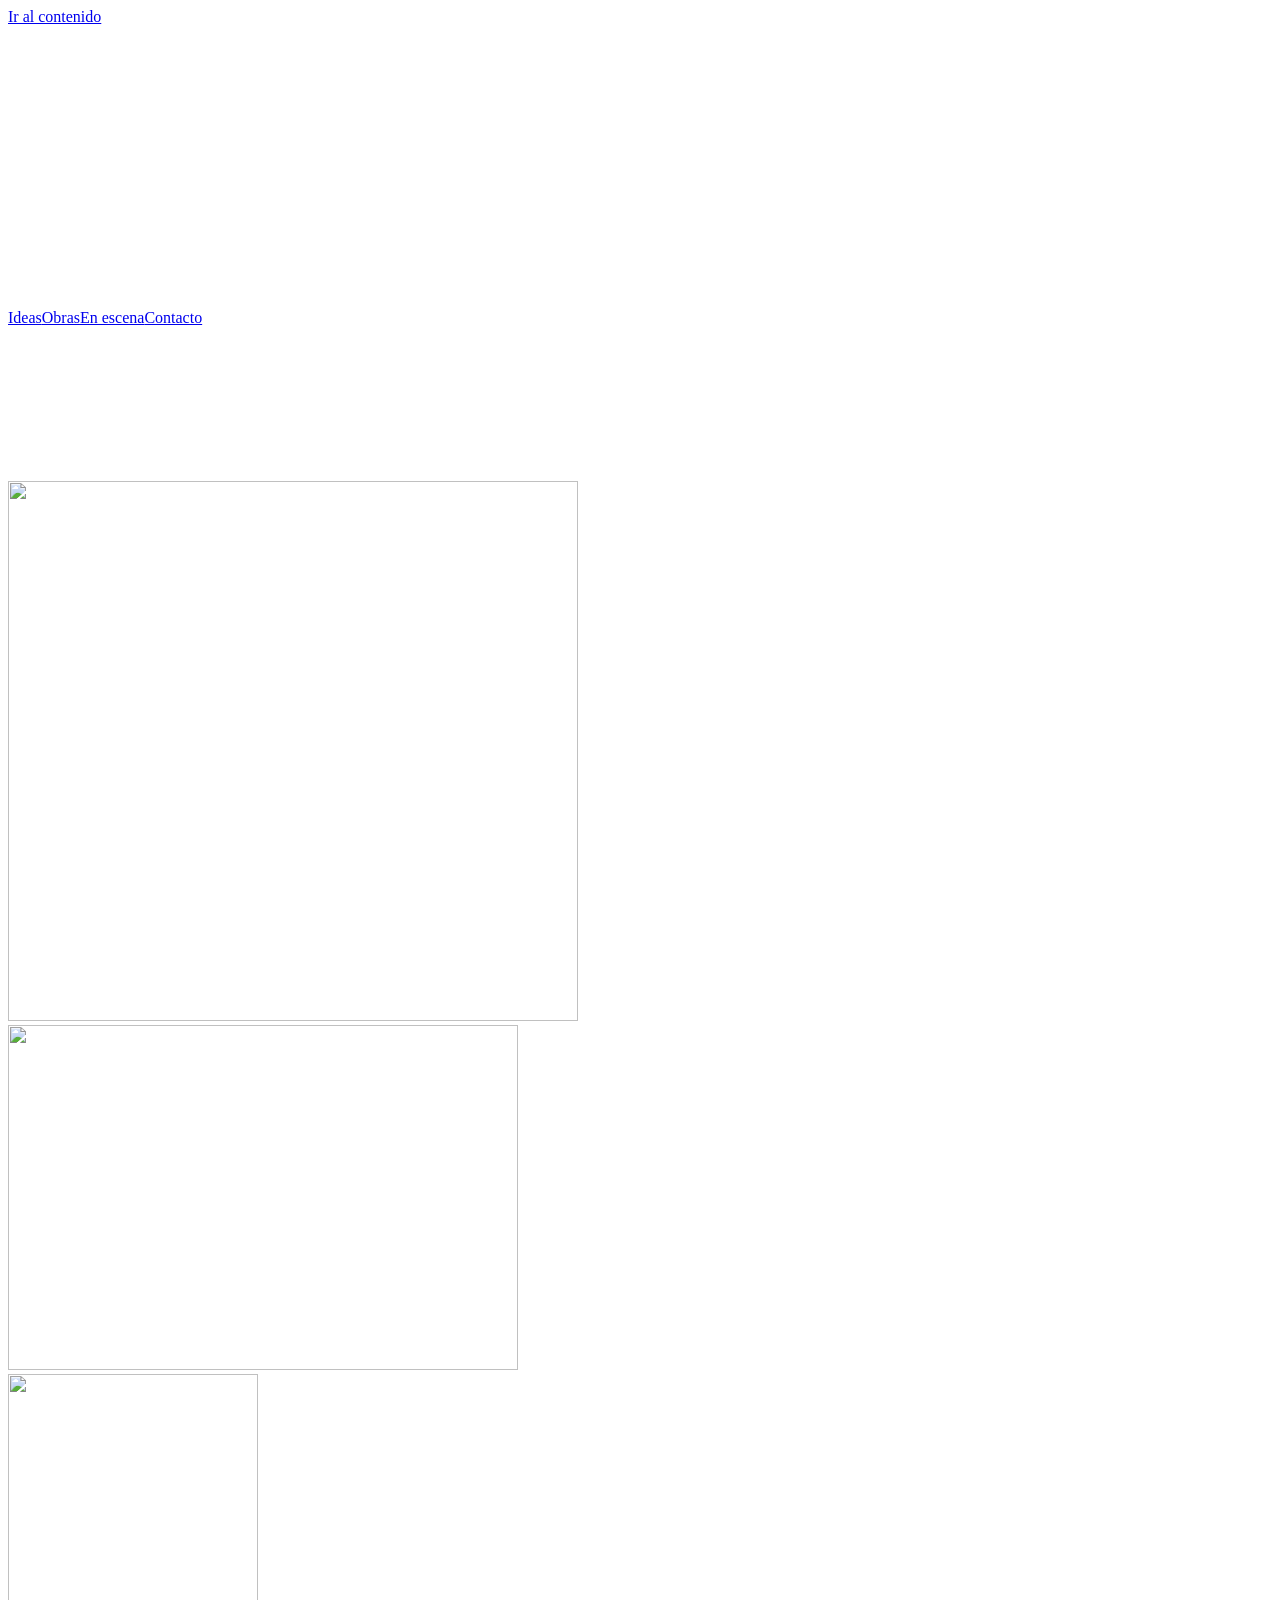
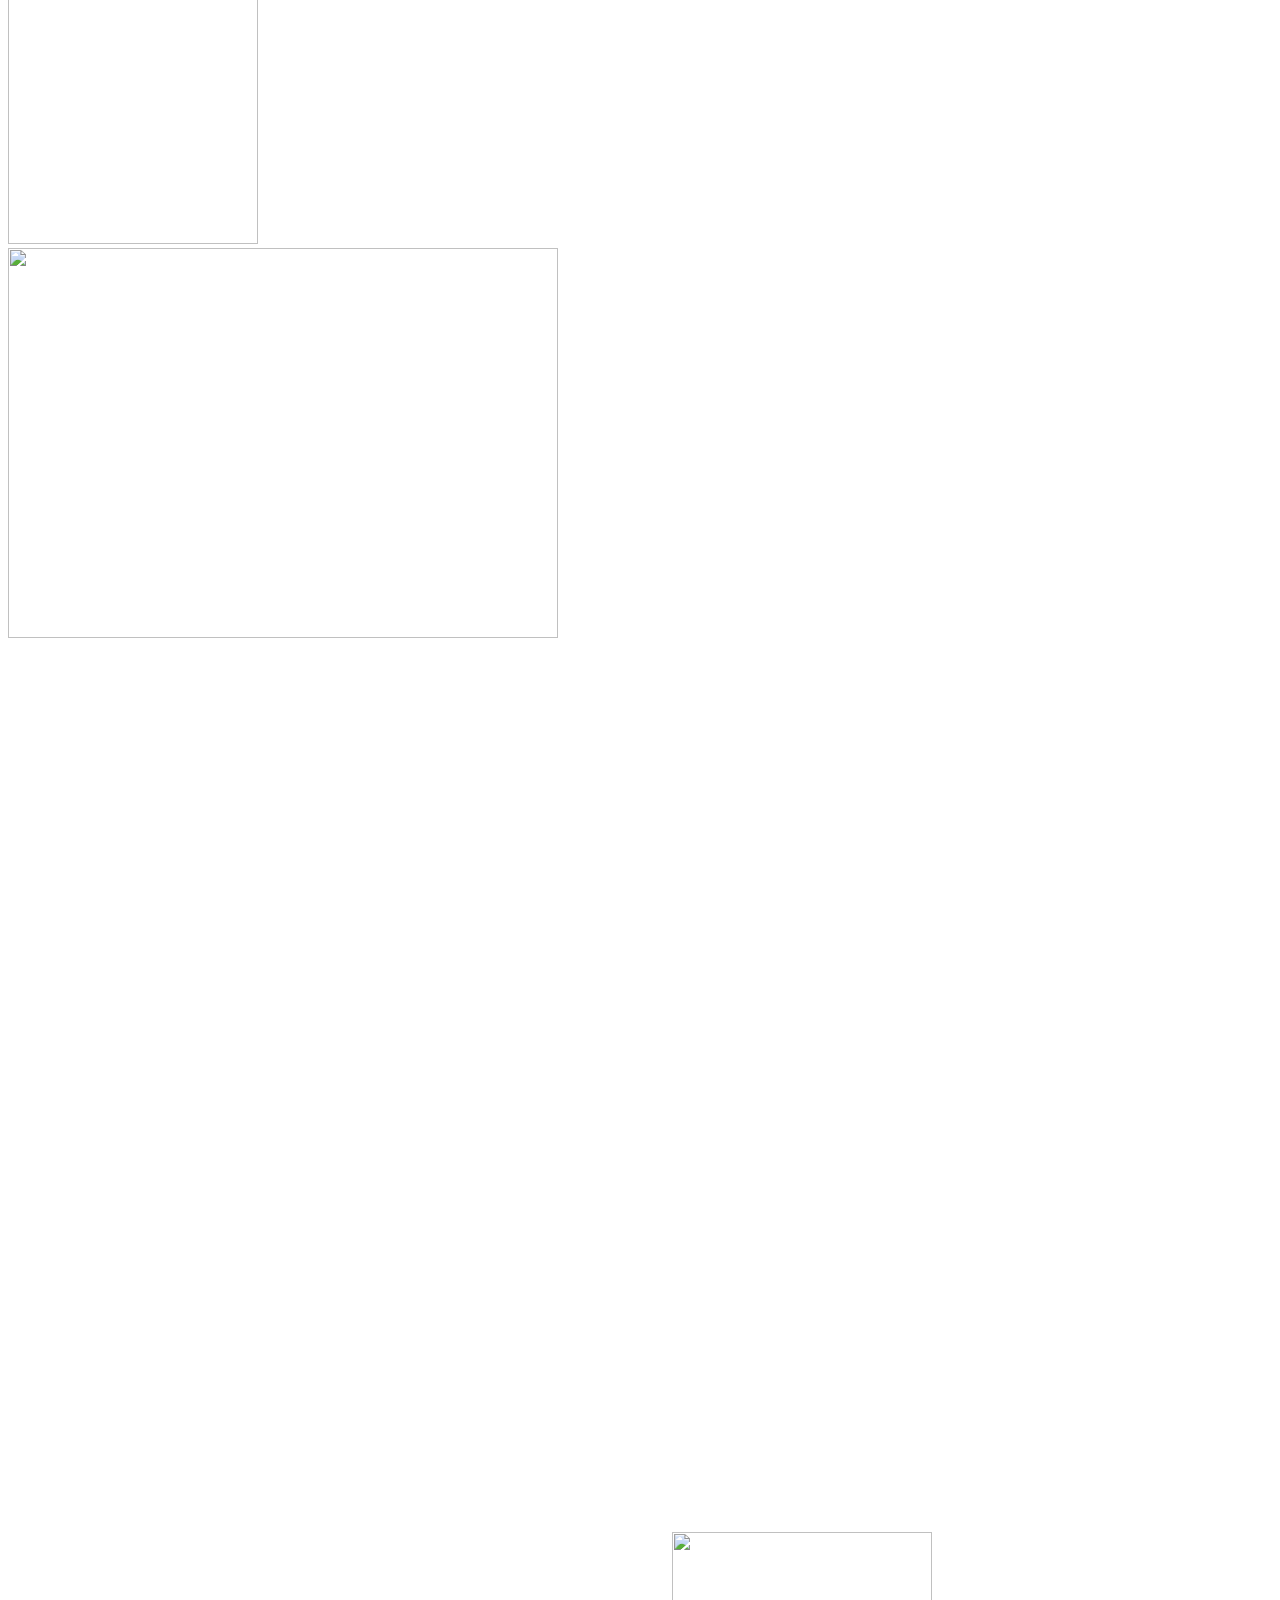
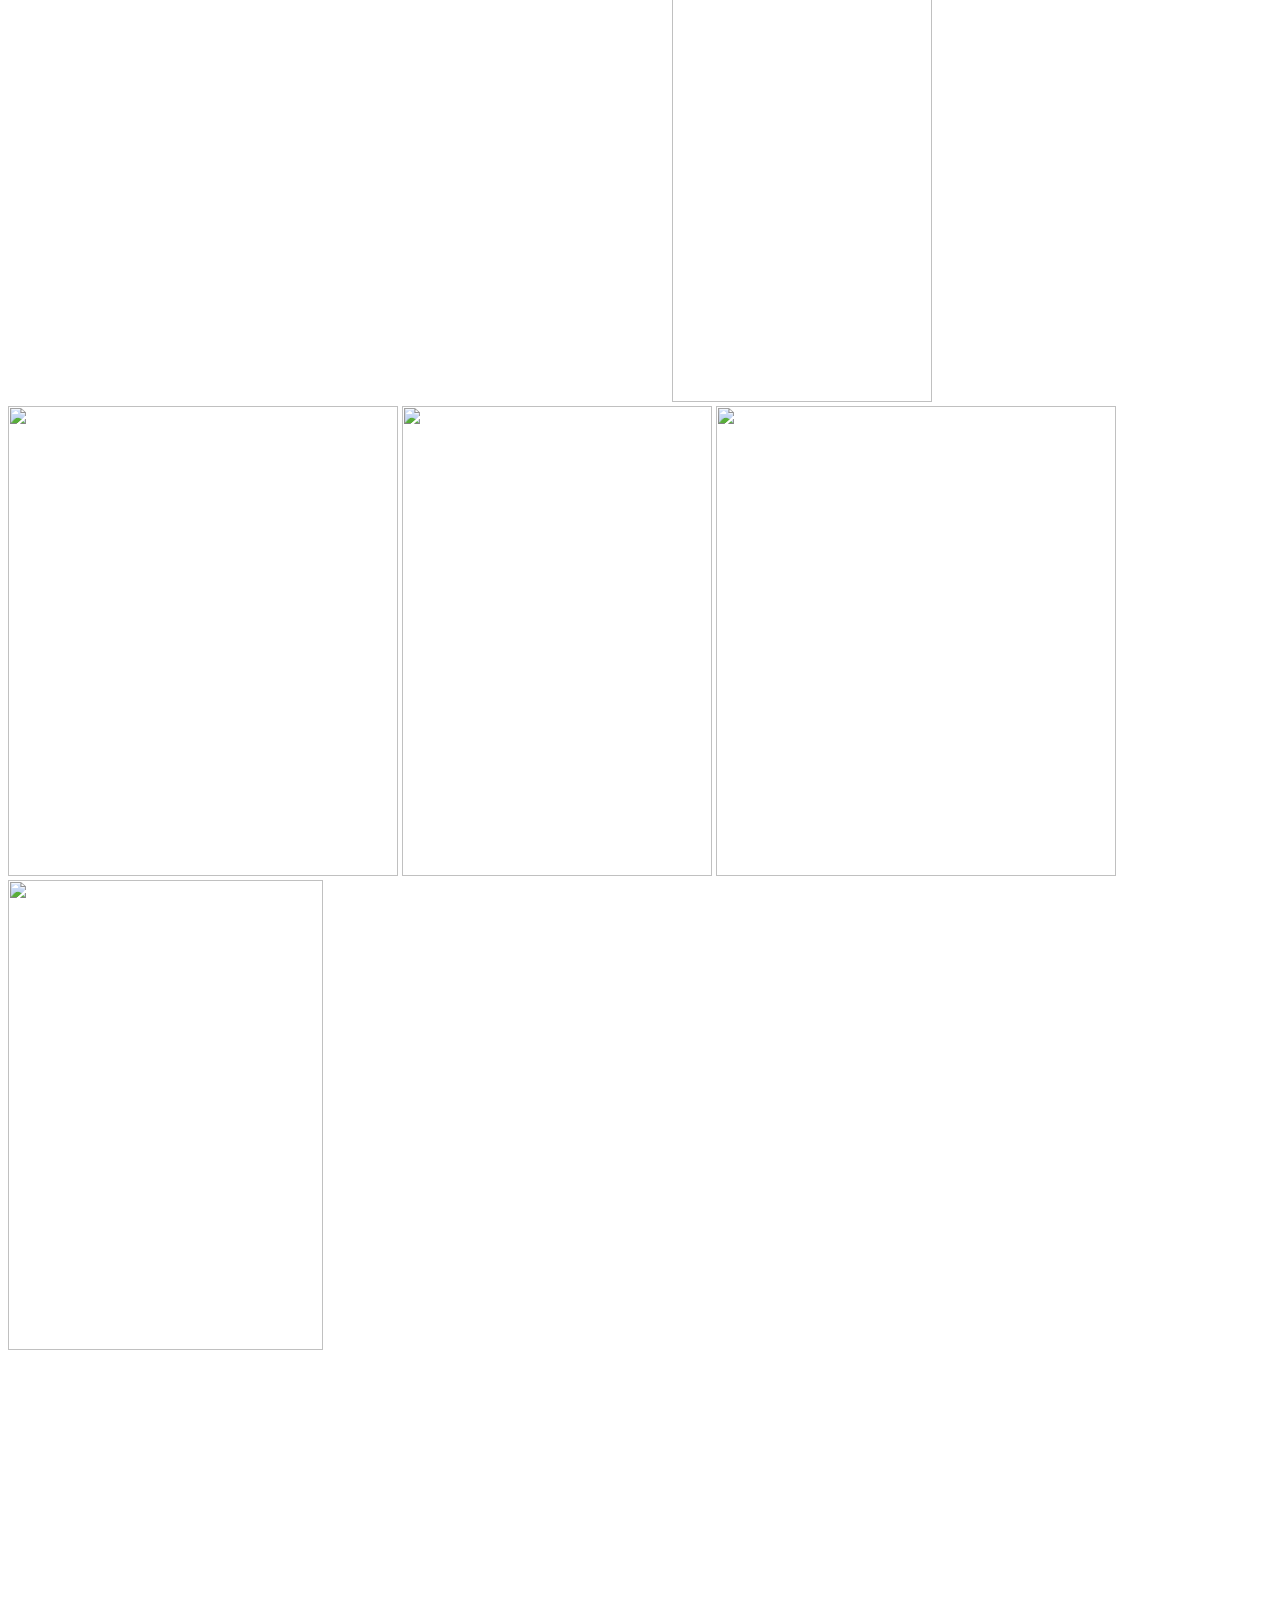
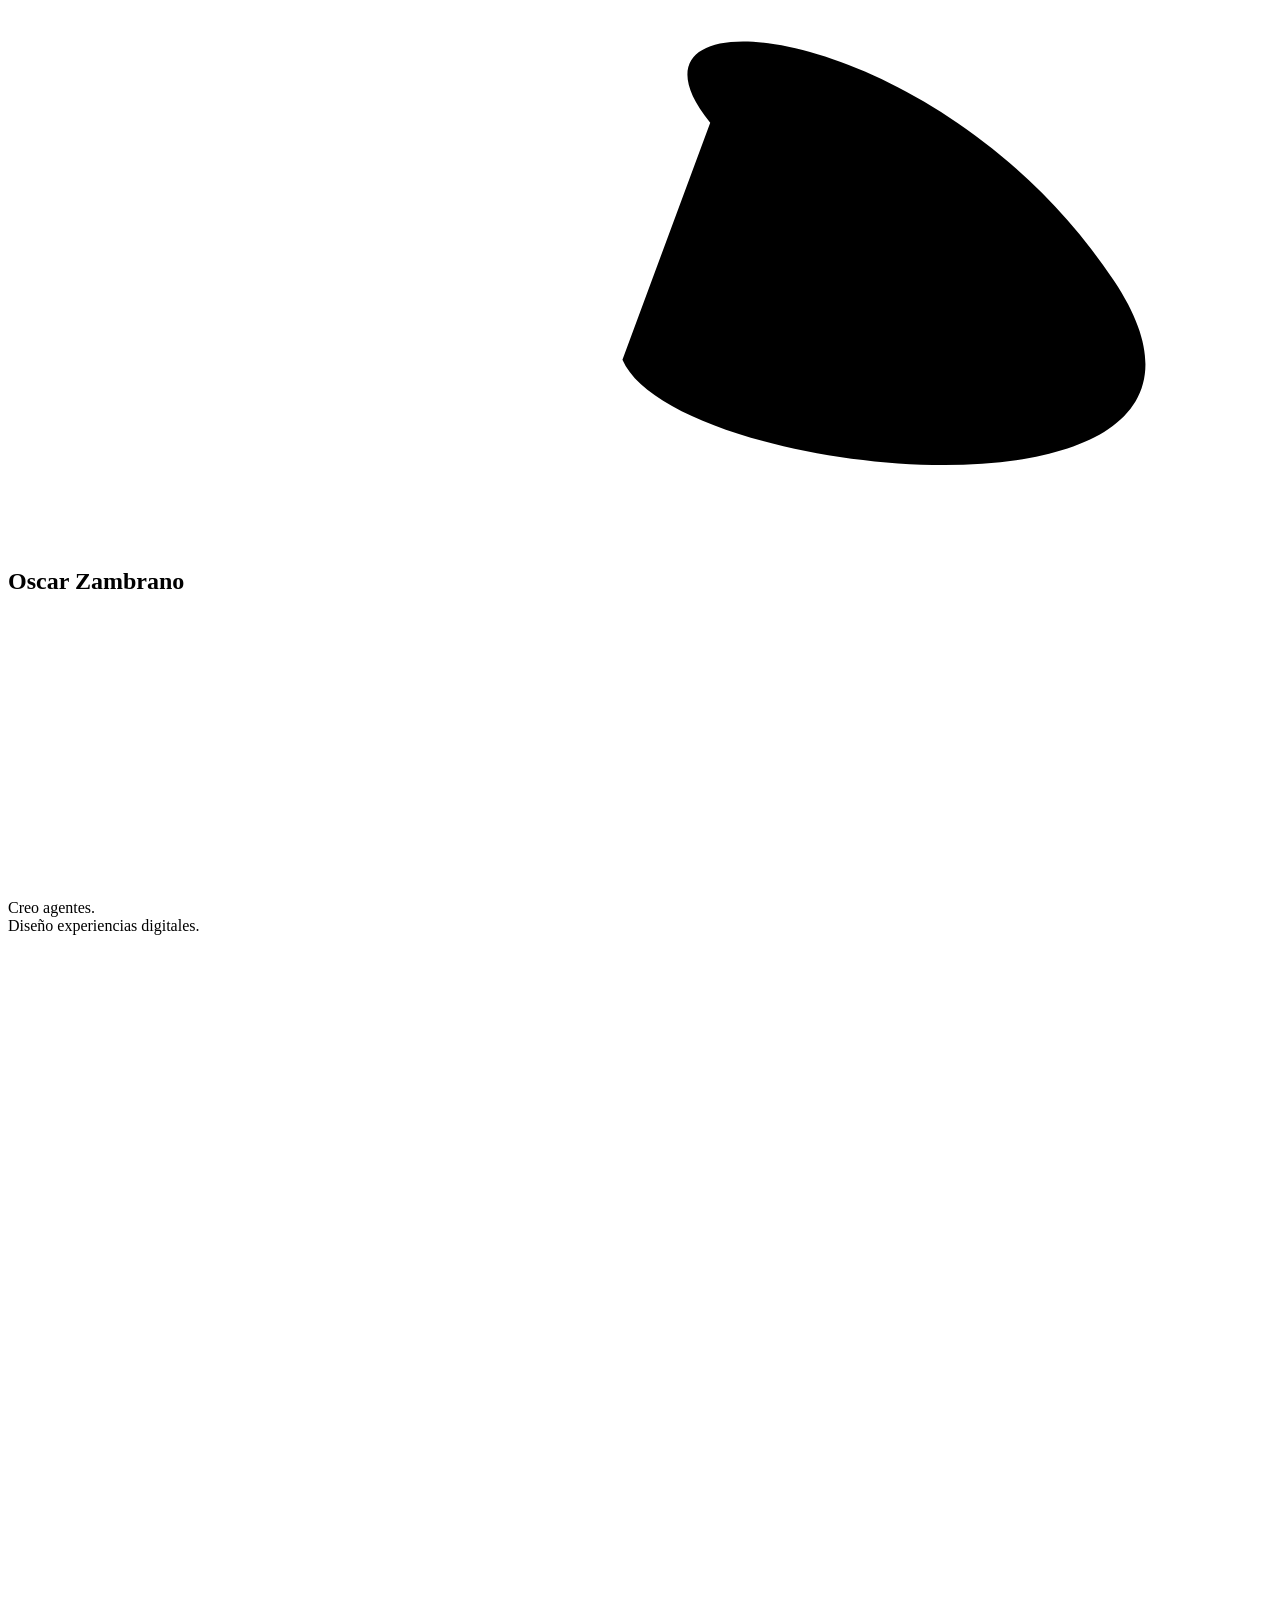
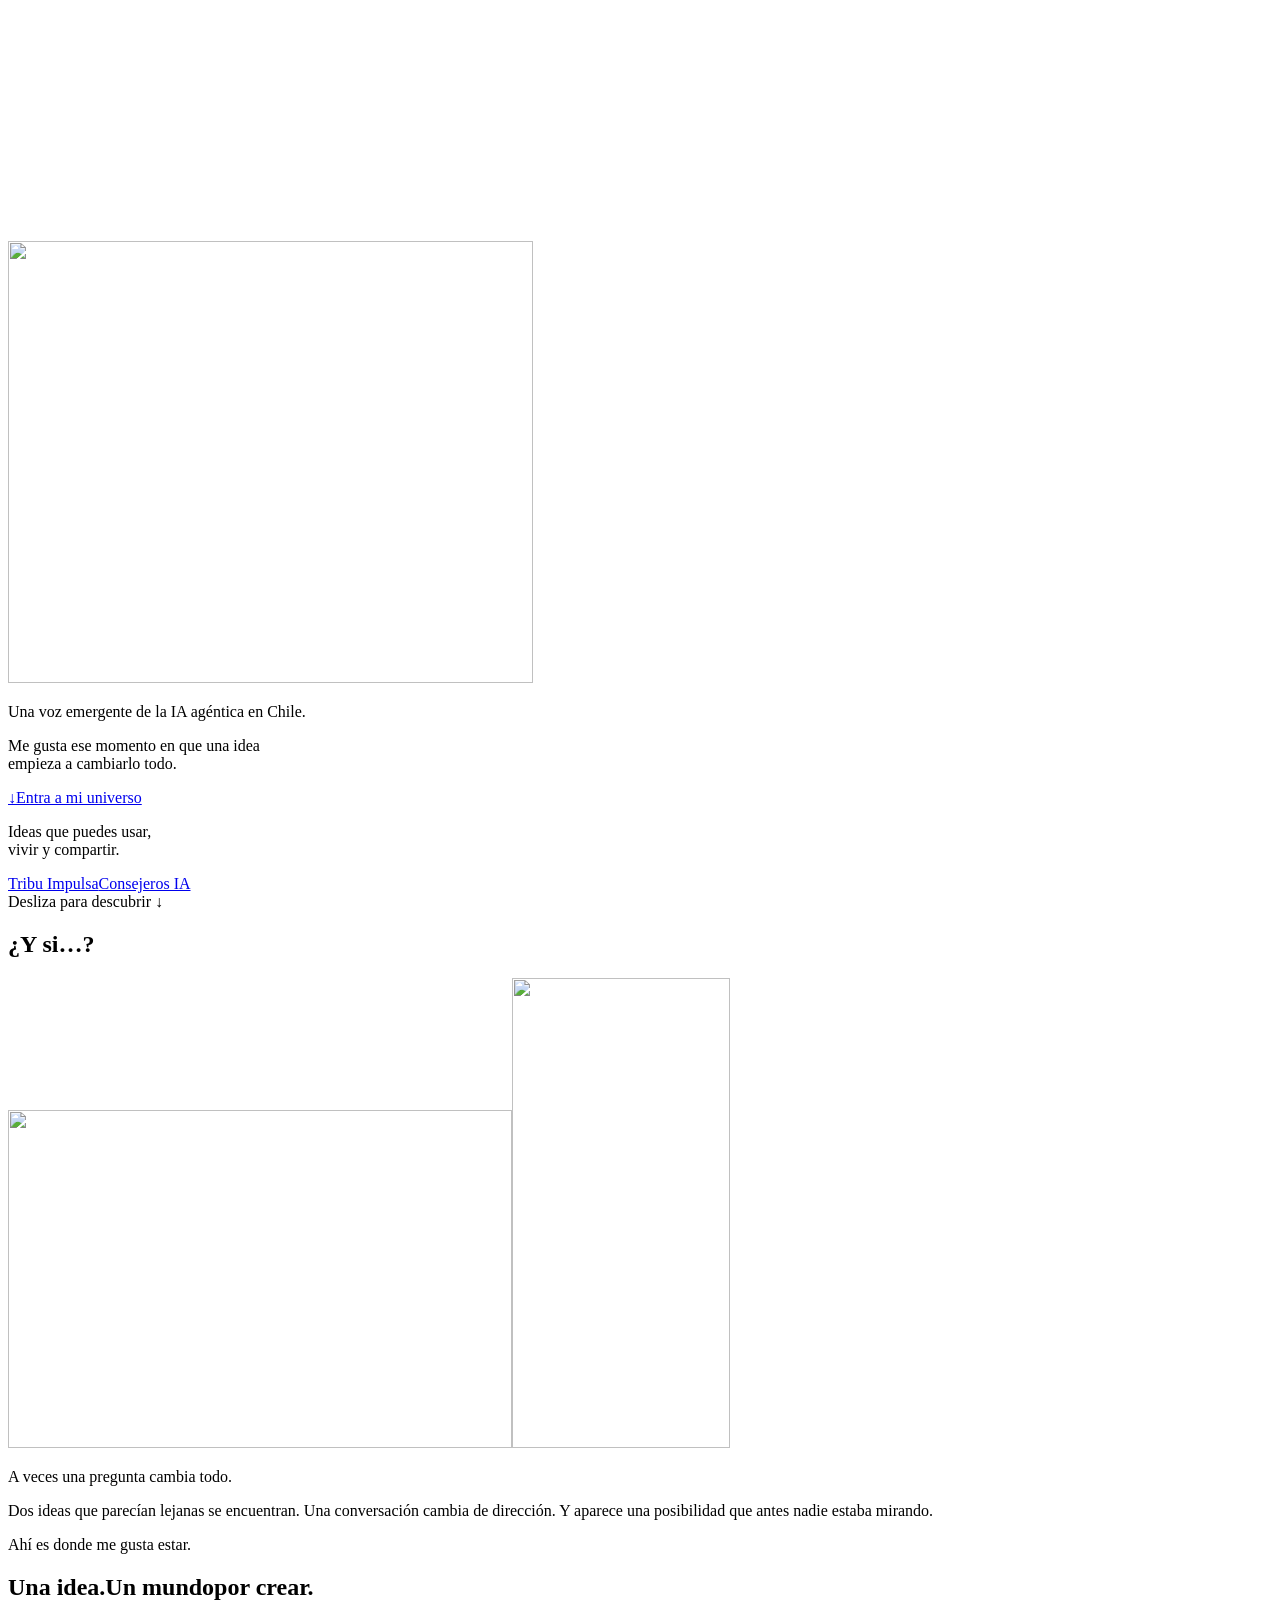
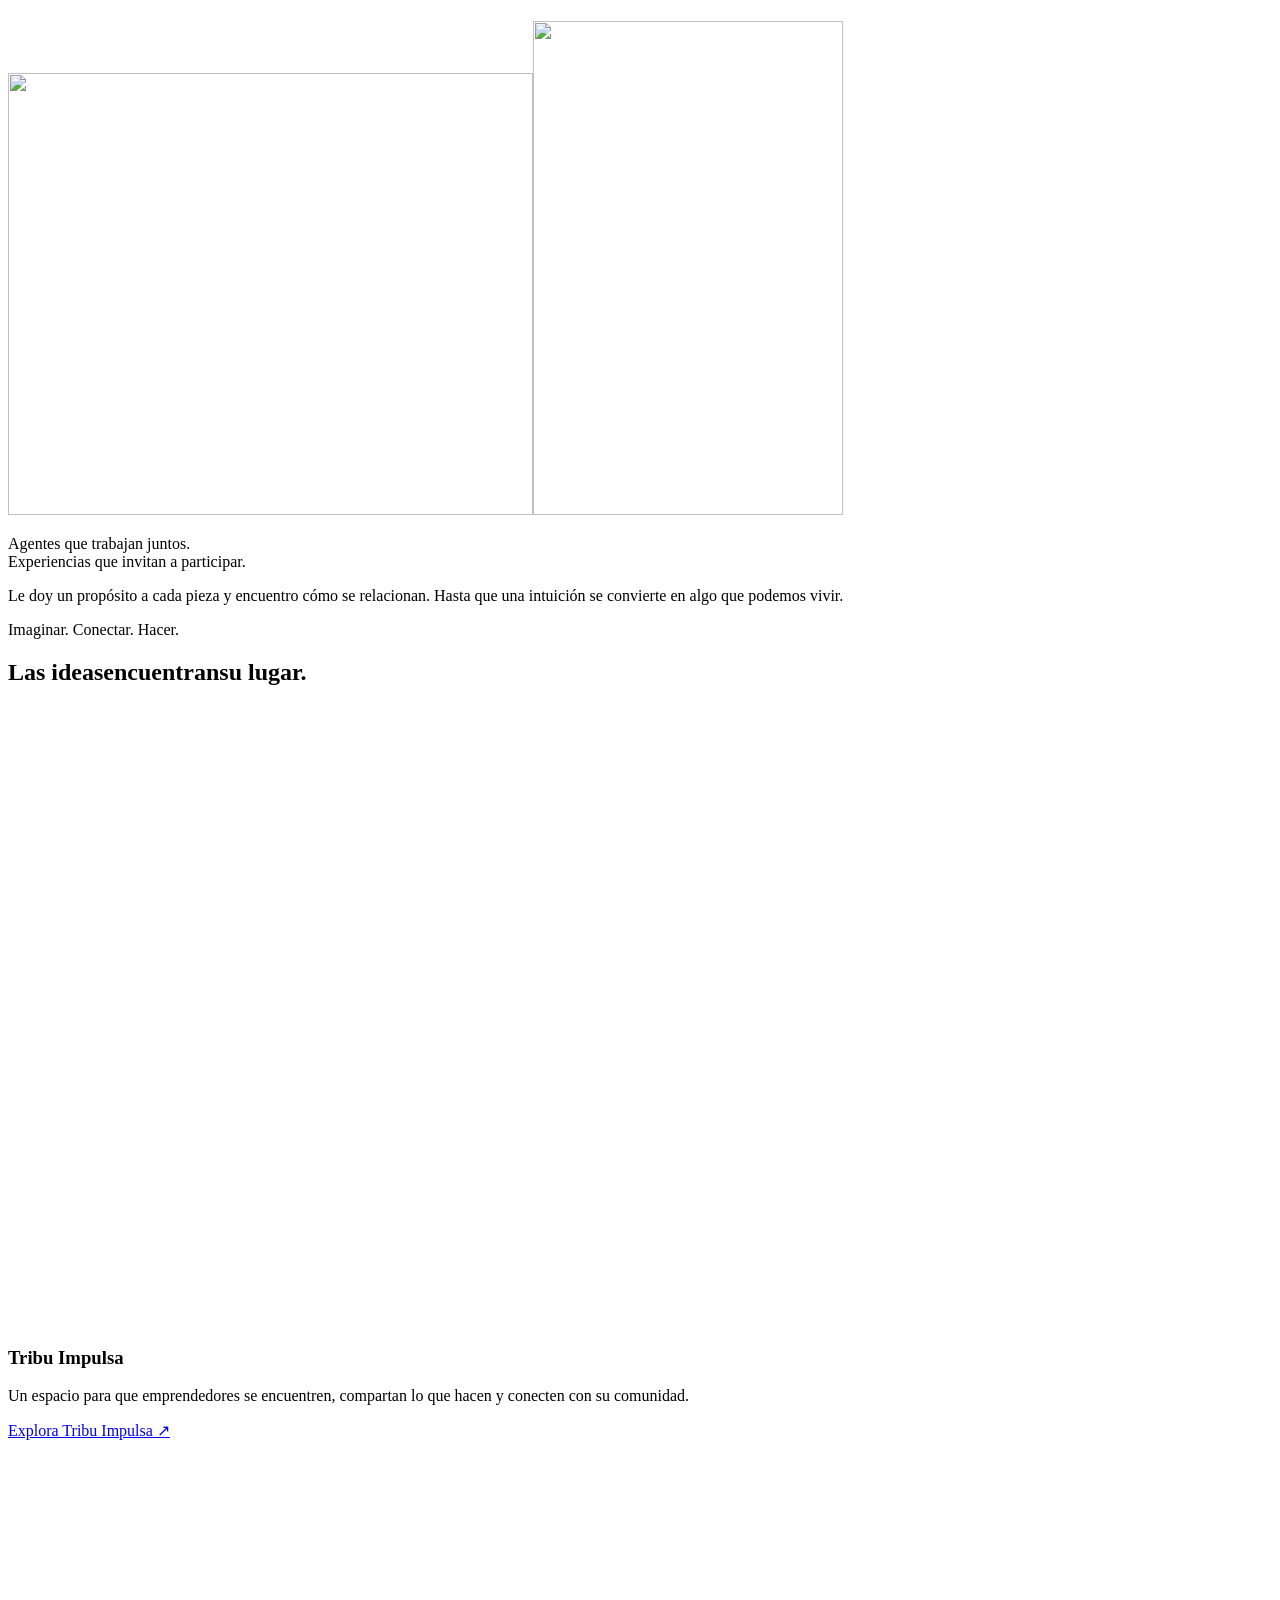
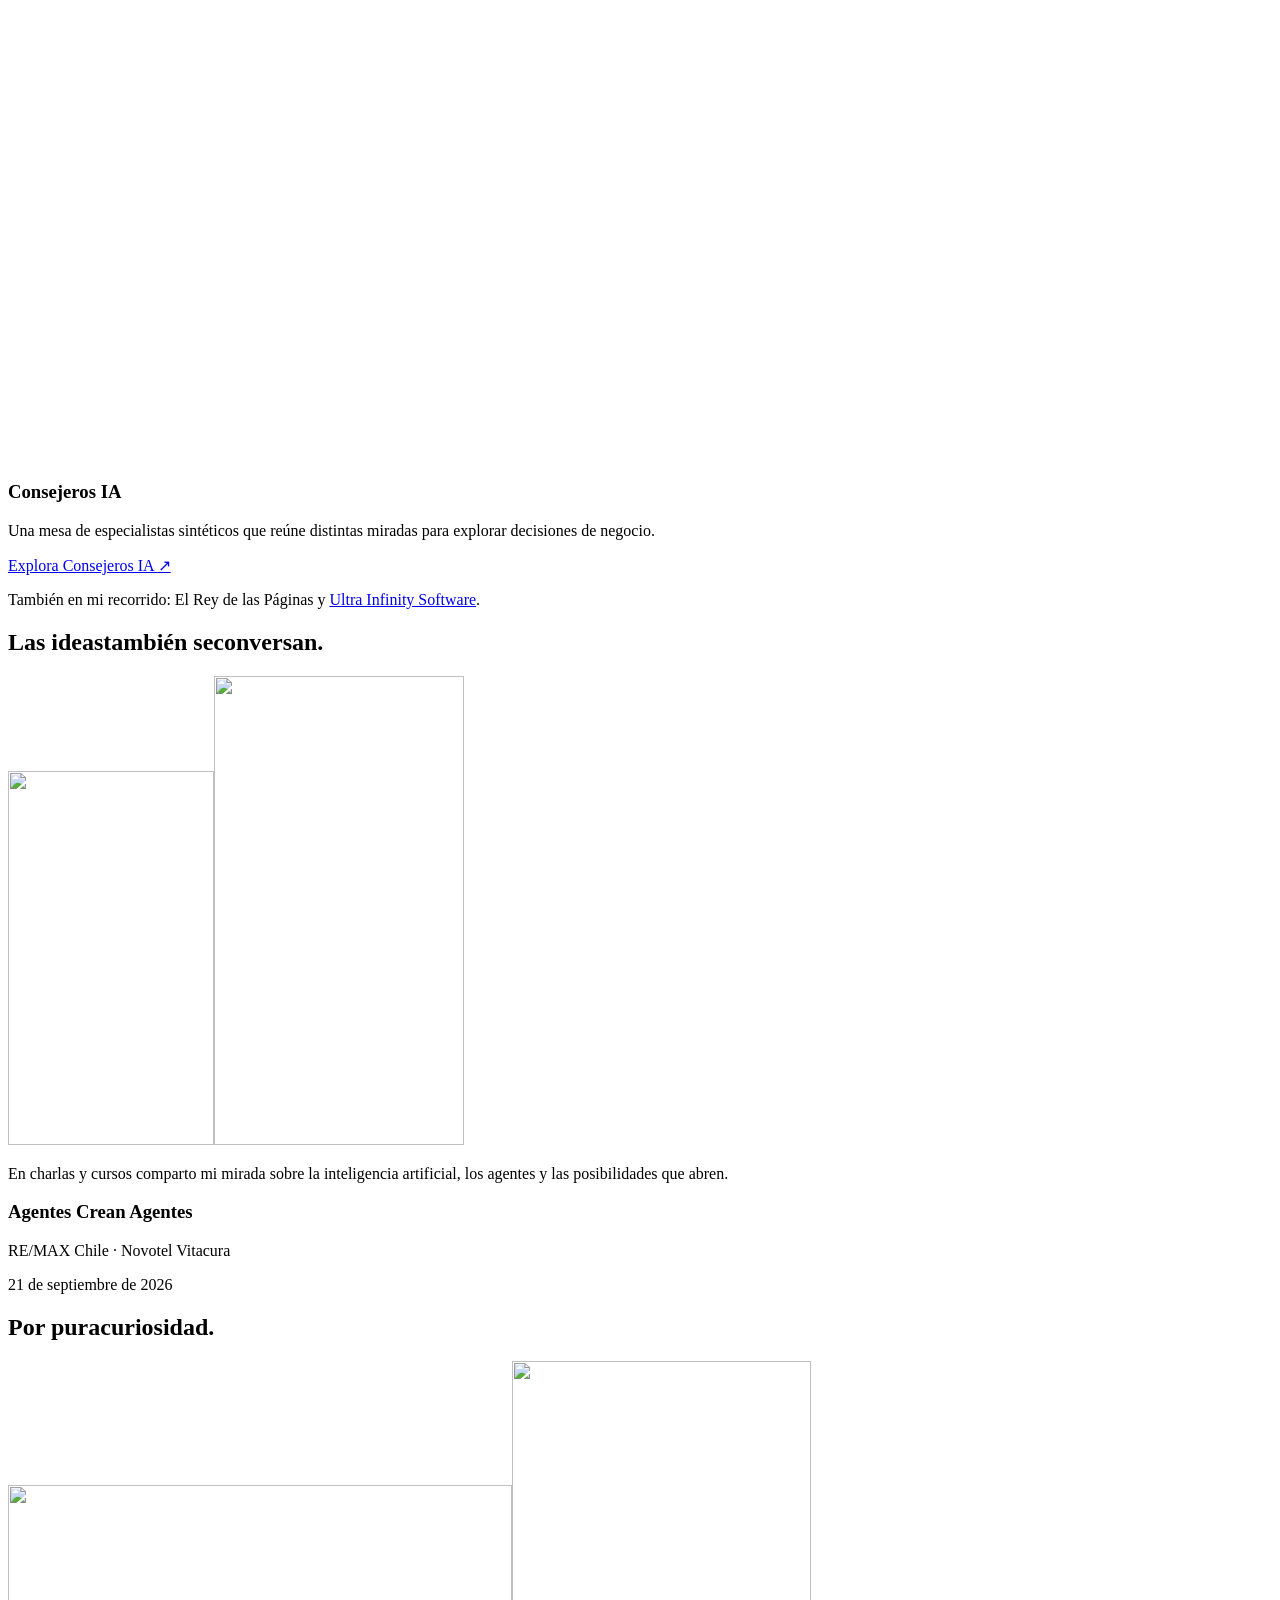
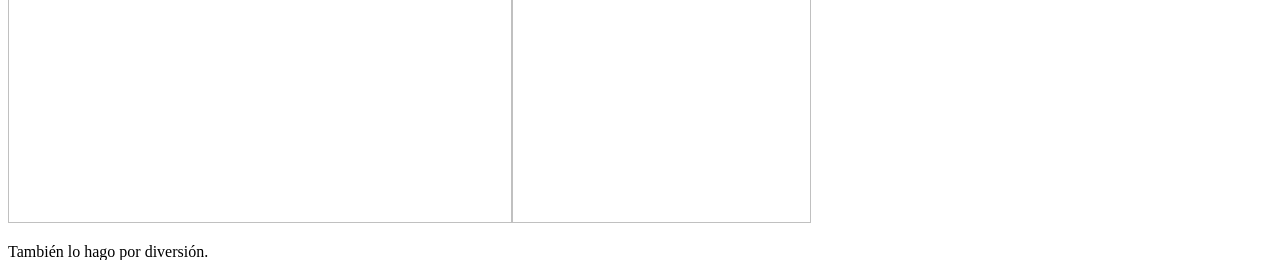
==== commit cfa3d8e4: "Add free birthday AI news radar and downloadable collector" ====
--- a/public/index.html
+++ b/public/index.html
@@ -9,7 +9,7 @@
   <link rel="preload" href="/assets/Anton.woff2" as="font" type="font/woff2" crossorigin>
   <link rel="preload" href="/assets/Inter.woff2" as="font" type="font/woff2" crossorigin>
   <link rel="preload" href="/assets/capas/oscar-hero-optim.webp" as="image" fetchpriority="high" imagesrcset="/assets/capas/oscar-hero-movil.webp 380w, /assets/capas/oscar-hero-optim.webp 620w" imagesizes="(max-width:720px) 75vw, 52vw">
-  <link rel="stylesheet" href="/styles.css?v=20261005-lectura"><link rel="stylesheet" href="/mobile.css?v=20261005-4"><script src="/vendor/gsap.min.js" defer></script><script src="/vendor/ScrollTrigger.min.js" defer></script><script src="/escena.js?v=20261005-lectura" type="module"></script><script src="/lectura.js?v=20261005-voz-2" type="module"></script>
+  <link rel="stylesheet" href="/styles.css?v=20261005-desktop"><link rel="stylesheet" href="/mobile.css?v=20261005-4"><script src="/vendor/gsap.min.js" defer></script><script src="/vendor/ScrollTrigger.min.js" defer></script><script src="/escena.js?v=20261005-lectura" type="module"></script><script src="/lectura.js?v=20261005-voz-2" type="module"></script>
   <meta property="og:type" content="website"><meta property="og:locale" content="es_CL">
   <meta property="og:site_name" content="Oscar Zambrano"><meta property="og:title" content="Oscar Zambrano | IA agéntica y experiencias digitales en Chile">
   <meta property="og:description" content="Oscar Zambrano crea agentes de IA y experiencias digitales en Chile. Conoce Tribu Impulsa, Consejeros IA, sus charlas y su mirada sobre inteligencia artificial.">
@@ -88,7 +88,7 @@
     <section class="chapter contact" id="contacto" data-chapter="7" aria-labelledby="contacto-titulo">
       <div class="scene-content"><div class="contact-content"><h2 id="contacto-titulo"><span class="title-line">¿Qué idea</span><span class="title-line">te está dando</span><span class="title-line">vueltas?</span></h2><div class="mobile-scene mobile-scene--saluda" aria-hidden="true"><img class="mobile-oscar" src="/assets/capas/saluda.webp" alt="" width="239" height="470" loading="lazy" decoding="async"></div><a class="instagram-link" href="https://www.instagram.com/oscarzambrano.cl/" target="_blank" rel="noopener noreferrer">Conversemos en Instagram <span aria-hidden="true">↗</span></a><p class="commercial-link">Para proyectos y servicios, <a href="https://www.ultra-infinity.com/" target="_blank" rel="noopener noreferrer">Ultra Infinity</a>.</p><div class="closing-signature"><svg class="signature hero-signature" viewBox="0 0 272 60" aria-hidden="true"><image href="/assets/firma-recorte.png" width="272" height="60" filter="url(#firma-blanca)"/></svg></div></div></div>
     </section>
-  </main><footer class="site-footer"><a href="#contenido">Oscar Zambrano</a><span>La conversación sigue.</span><span>oscarzambrano.cl</span></footer>
+  </main><footer class="site-footer"><a href="#contenido">Oscar Zambrano</a><a href="/radar/">Radar IA · mi regalo para ti</a><span>La conversación sigue.</span><span>oscarzambrano.cl</span></footer>
 <nav id="chapter-tools" class="chapter-controls" aria-label="Recorrido por capítulos" hidden>
 <button type="button" data-previous aria-label="Capítulo anterior"><span aria-hidden="true">←</span><span class="step-label">Anterior</span></button>
 <span class="chapter-count" role="group">1 / 8</span>
